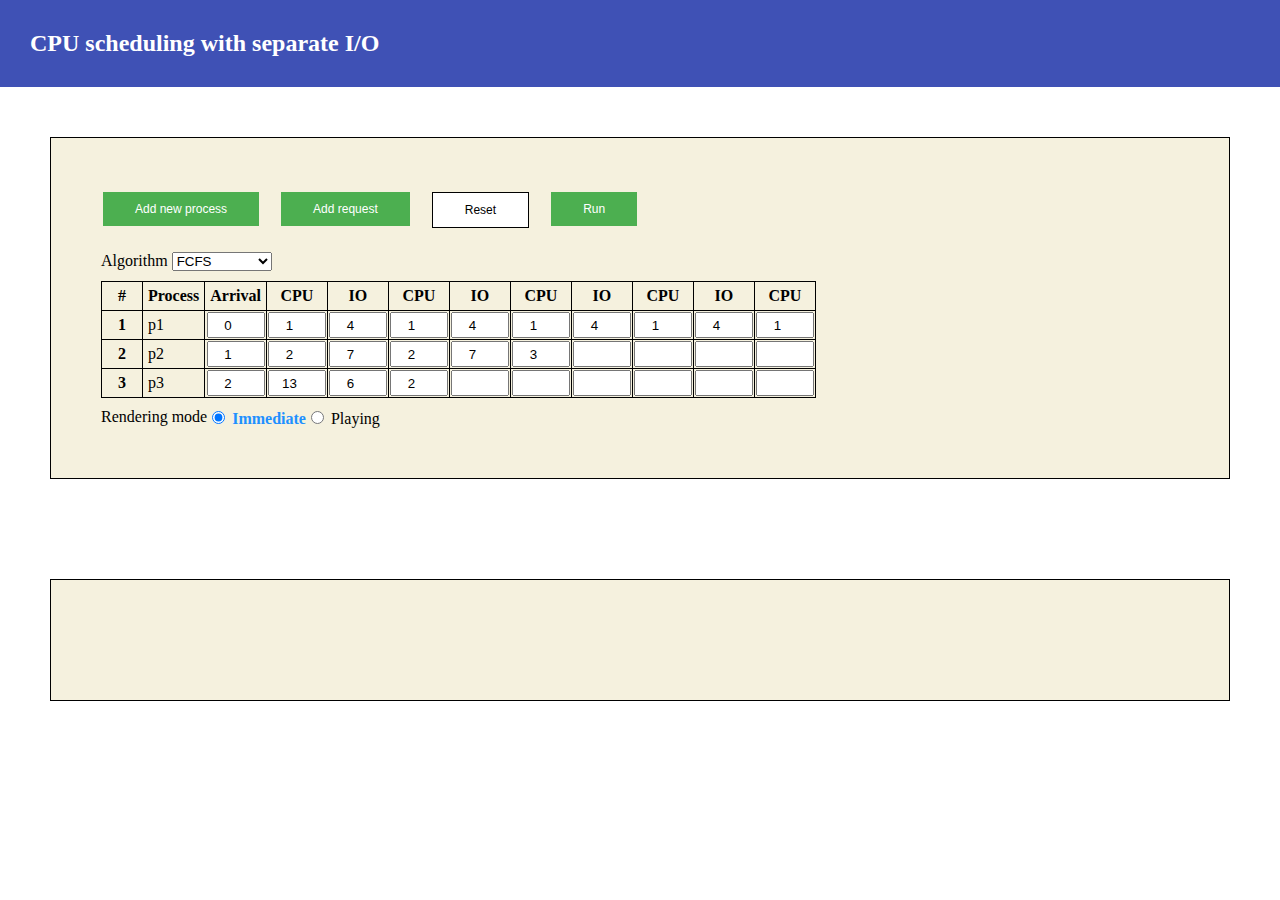
==== single_file/index.html @ 86c176cd "create single html file" ====
<!DOCTYPE html>
<html lang="en">

<head>
    <meta charset="UTF-8">
    <meta http-equiv="X-UA-Compatible" content="IE=edge">
    <meta name="viewport" content="width=device-width, initial-scale=1.0">
    <title>CPU scheduling with separate I/O</title>

</head>

<body>
    <!-- CSS -->
    <style>
        :root {
            /* color */
            --primary-color: #3f51b5;
            --secondary-color: #f44336;
            --accent-color: #F5F1DE;
            --white: #ffffff;
            --black: #000000;
            --danger: #dc3545;
            --light-danger: #f8d7da;
            --orange: #ff7100;
            --red: #FF0000;
            --blue: #00B0F0;
            --green: #92D050;
            --light-grey: #dddddd;
            --grey: #C6C6C6;
            --highlight: dodgerblue;
            /* border */
            --empty-border: 2px dashed var(--black);
        }

        html,
        .box {
            scroll-behavior: smooth;
        }

        body {
            margin: 0px;
        }


        /* background color */

        .bg-red {
            background-color: var(--red);
        }

        .bg-orange {
            background-color: var(--orange);
        }

        .bg-green {
            background-color: var(--green);
        }

        .bg-blue {
            background-color: var(--blue);
        }

        /* text color */

        .text-white {
            color: var(--white);
        }

        /* border right */

        .border-solid-right-highlight {
            border-right: 2px solid var(--highlight);
        }

        /* border bottom */

        .border-dashes-bottom-blue {
            border-bottom: 2px dashed var(--blue);
        }

        .border-dashes-bottom-red {
            border-bottom: 2px dashed var(--red);
        }

        .border-dashes-bottom-green {
            border-bottom: 2px dashed var(--green);
        }

        .border-dashes-bottom-orange {
            border-bottom: 2px dashed var(--orange);
        }

        /* border left */

        .border-dashes-left-blue {
            border-left: 2px dashed var(--blue);
        }

        .border-dashes-left-red {
            border-left: 2px dashed var(--red);
        }

        .border-dashes-left-green {
            border-left: 2px dashed var(--green);
        }

        .border-dashes-left-orange {
            border-left: 2px dashed var(--orange);
        }

        /* style button */

        button {
            background-color: #4CAF50;
            /* Green */
            border: none;
            color: white;
            padding: 10px 32px;
            text-align: center;
            text-decoration: none;
            display: inline-block;
            font-size: 12px;
            margin: 4px 2px;
            cursor: pointer;
        }

        .control-bar button:disabled {
            background-color: var(--grey) !important;
            color: var(--white) !important;
            border: none !important;
        }

        button#reset-btn {
            background-color: var(--white);
            color: var(--black);
            border: 1px solid var(--black);
        }

        button:hover,
        button#reset-btn:hover {
            transition: all .2s;
            background-color: var(--black);
            color: var(--white)
        }

        #app-bar #title {
            margin: 0;
            background-color: var(--primary-color);
            color: var(--white);
            padding: 30px;
        }

        /* CONTENT */

        .container,
        .row {
            display: flex;
        }

        .container {
            flex-direction: column;
        }

        .box {
            overflow-x: auto;
            background-color: var(--accent-color);
            border: 1px solid var(--black);
            margin: 50px 200px;
            margin-bottom: 0;
            padding: 50px;
        }

        @media only screen and (max-width: 1300px) {
            .box {
                background-color: var(--accent-color);
                margin: 50px 50px;
                padding: 50px 50px;
            }
        }

        #content-wrapper {
            padding-bottom: 50px;
        }

        #content-wrapper .row {
            flex-direction: row;
        }

        table {
            border-collapse: collapse;
        }

        /* result table */

        div#result-box {
            display: block;
        }

        table#result-table {
            border-spacing: 0px;
            width: 100%;
        }

        table#result-table .level-name-cell {
            text-align: left;
        }

        table#result-table td {
            height: 30px;
        }

        table#result-table thead th {
            text-align: left;
        }

        table#result-table .process-label {
            color: var(--white);
        }

        table#result-table tbody td:nth-child(odd) {
            /*background-color: dodgerblue;*/
        }

        table#result-table th.level-thead,
        table#result-table th.process-thead {
            width: 150px;
        }

        table#result-table td {}

        /* data table */

        form#main-form {
            display: flex;
            flex-direction: column;
        }

        .form-table {
            max-width: 100%;
            border-collapse: collapse;
        }

        td.process-name,
        th {
            padding: 5px;
        }

        .form-table td,
        .form-table th {
            min-width: 30px;
            border: 1px solid var(--black);
            text-align: center;
        }

        .form-table .process-name {
            text-align: left;
        }

        .form-table input {
            width: 50px;
            height: 20px;
            text-align: center;
        }

        /* statistic table */

        table#statistic-table {
            width: 300px;
            background-color: var(--white);
        }

        @media only screen and (max-width: 350px) {
            table#statistic-table {
                width: 100%;
            }
        }

        table#statistic-table tr:nth-child(even) {
            background-color: #dddddd;
        }

        table#statistic-table tbody tr:last-child {
            background-color: dodgerblue;
            color: var(--white);
            font-weight: bold;
        }

        table#statistic-table td,
        table#statistic-table th {
            border: 1px solid var(--light-grey)
        }

        table#statistic-table td:first-child {
            font-weight: bold;
        }

        table#statistic-table td:not(:first-child) {
            text-align: right;
        }

        table#statistic-table td {
            padding-left: 5px;
            padding-right: 5px;
        }

        /* control bar */

        .control-bar {
            margin-bottom: 20px;
            display: flex;
            align-items: flex-start;
        }

        .control-bar button {
            margin-right: 20px;
        }

        /* responsive */

        @media only screen and (max-width: 800px) {
            .control-bar {
                flex-direction: column;
            }

            .control-bar button {
                min-width: 160px;
            }

            .box {
                padding: 10px;
                margin: 0px;
            }
        }

        /* option  bar */

        .option-bar {
            display: flex;
            margin: 10px 0;
        }

        .option-bar div {
            margin-right: 30px;
        }

        input#quantum-input {
            width: 50px;
            text-align: center;
        }

        #quantum-container {
            display: none;
        }

        #ready-queue tr {
            height: 30px;
        }

        .tr-spacing td {
            border-top: 1px solid var(--black);
        }

        .level-column-empty {
            border-left: 1px dashed var(--black);
            border-right: 1px dashed var(--black);
        }

        .left-dashes-border {
            border-left: var(--empty-border);
        }

        .right-dashes-border {
            border-right: var(--empty-border);
        }

        .vertical-dashes-border {
            border-left: var(--empty-border);
            border-right: var(--empty-border);
        }

        /* error message */

        p#error-message-area:empty {
            height: 0px;
            padding: 0px;
            margin: 0px;
        }

        p#error-message-area {
            color: var(--danger);
            background-color: var(--light-danger);
            padding-left: 30px;
        }

        table#result-table tbody td:not(.process-name) {}

        /* rendering mode */

        #rendering-mode-container {
            display: flex;
            margin-top: 10px;
        }

        .radio-button-container {
            display: flex;
        }

        input[type="radio"]:checked+label {
            color: dodgerblue;
            font-weight: bold;
        }
    </style>

    <!-- HTML -->
    <div class="wrapper">
        <!-- APP BAR -->
        <div id="app-bar">
            <h2 id="title">CPU scheduling with separate I/O</h2>
        </div>

        <!-- MAIN CONTENT -->
        <div id="content-wrapper" class="container">
            <div class="box">
                <form id="input-table-form">
                    <!-- ERROR MESSAGE -->
                    <p id="error-message-area"></p>

                    <!-- CONTROL BAR -->
                    <div class="control-bar">
                        <button type="button" id="add-process-btn">Add new process</button>
                        <button type="button" id="add-request-btn">Add request</button>
                        <button type="button" id="reset-btn">Reset</button>
                        <button type="run-btn" id="run-btn">Run</button>
                    </div>

                    <!-- OPTION BAR -->
                    <div class="option-bar">
                        <!-- ALGORITHM -->
                        <div>
                            <span>Algorithm</span>
                            <select id="algorithm-select">
                                <option selected value="fcfs">FCFS</option>
                                <option value="sjf">SJF</option>
                                <option value="srtf">SRTF</option>
                                <option value="rr">Round Robin</option>
                            </select>
                        </div>

                        <!-- OPTIONAL -->
                        <div id="quantum-container">
                            <span>Quantum</span>
                            <input id="quantum-input" type="number" min="1" value="2">
                        </div>
                    </div>

                    <!-- TABLE -->
                    <div id="form-table-area">
                        <!-- TABLE WILL BE RENDERED BY JAVASCRIPT-->
                    </div>
                </form>
                <form id="option-form">
                    <div id="rendering-mode-container">
                        <span>Rendering mode</span>
                        <div class="radio-button-container">
                            <div>
                                <input type="radio" name="rendering-mode" value="immediate" id="immediate">
                                <label for="immediate">Immediate</label><br>
                            </div>
                            <div>
                                <input type="radio" name="rendering-mode" value="playing" id="playing">
                                <label for="playing">Playing</label><br>
                            </div>
                        </div>
                    </div>
                </form>
            </div>
            <div id="result-box" class="box">
                <h2 id="algorithm-heading"></h2>

                <div id="result-table-area">
                    <!-- TABLE WILL BE RENDERED BY JAVASCRIPT-->
                </div>

                <div id="statistic-table-area">
                    <!-- TABLE WILL BE RENDERED BY JAVASCRIPT-->
                </div>
            </div>
        </div>
    </div>

    <!-- JAVASCRIPT -->
    <script>
        // OBJECT FILE =============================
        function ProcessList(list) {
            this.list = list;

            this.add = function (process) {
                this.list.push(process);
            }

            this.addNewProcess = function () {
                let process1 = this.list[0];
                let cpus = process1.cpus.map(item => 0);
                let ios = cpus.slice(0, cpus.length - 1);
                let process = new Process(`p${this.list.length + 1}`, this.getLastArrivalTime() + 1, cpus, ios);
                this.add(process);
            }

            this.addNewRequest = function () {
                this.list.forEach(item => {
                    item.addNewRequest();
                })
            }

            this.clone = function () {
                let plainObject = JSON.parse(JSON.stringify(this));
                let processes = plainObject.list.map(p => {
                    return new Process(p.name, p.arrival, p.cpus, p.ios, p.cpuRequests);
                })
                let processList = new ProcessList(processes);
                return processList;
            }

            this.getProcessByArrival = function (time) {
                return this.list.filter(item => {
                    return item.arrival == time;
                })
            }

            this.getProcessByName = function (name) {
                return this.list.filter(item => item.name == name)[0];
            }

            this.calculationTimes = function (cpuBox) {
                this.list.forEach(process => process.calculateTimes(cpuBox))
                this.calculateAverageTimes();
            }

            this.calculateAverageTimes = function () {
                let totalProcess = this.list.length;
                let totalResponseTime = 0;
                let totalWaitingTime = 0;
                let totalTurnAroundTime = 0;
                this.list.forEach(p => {
                    totalResponseTime += p.responseTime;
                    totalWaitingTime += p.waitingTime;
                    totalTurnAroundTime += p.turnAroundTime;
                })
                this.avgResponseTime = totalResponseTime / totalProcess;
                this.avgWaitingTime = totalWaitingTime / totalProcess;
                this.avgTurnAroundTime = totalTurnAroundTime / totalProcess;
            }

            this.getError = function () {
                let err = null;
                for (let p of this.list) {
                    const lastNonZeroCpuIndex = this.getLastNonZeroValIndex(p.cpus);
                    const lastNonZeroIoIndex = this.getLastNonZeroValIndex(p.ios);

                    // 1. cpus[0], cpus[1], ios[0] > 0
                    if (lastNonZeroCpuIndex < 1) {
                        err = `Process "${p.name}" values required`;
                        break;
                    }

                    // 2. end cpu
                    if (lastNonZeroCpuIndex <= lastNonZeroIoIndex) {
                        err = `Process "${p.name}" must end with cpu`;
                        break;
                    }

                    // 3. no 0 between
                    if (lastNonZeroCpuIndex - lastNonZeroIoIndex > 1 || this.isZeroValueInTheMiddle(p.cpus, p.ios, lastNonZeroIoIndex + 1)) {
                        err = `Process "${p.name}" must not have empty value in the middle`;
                        break;
                    }
                }
                return err;
            }

            this.isZeroValueInTheMiddle = function (arr1, arr2, n) {
                for (let i = 0; i < n; i++) {
                    if (arr1[i] == 0 || arr2[i] == 0) return true;
                }
                return false;
            }

            this.getLastNonZeroValIndex = function (arr) {
                for (let i = arr.length - 1; i >= 0; i--) {
                    if (arr[i] != 0) return i;
                }
                return -1;
            }

            this.getLastArrivalTime = function () {
                let max = 0;
                this.list.forEach(p => {
                    if (p.arrival > max)
                        max = p.arrival;
                })
                return max;
            }
        }

        function Process(name, arrival, cpus, ios, cpuRequests = null) {
            this.name = name;
            this.arrival = Number.parseInt(arrival);
            this.cpuRequests = cpuRequests || [arrival];

            this.cpus = cpus.map(val => {
                let n = Number.parseInt(val);
                return Number.isNaN(n) ? 0 : n;
            });
            this.ios = ios.map(val => {
                let n = Number.parseInt(val);
                return Number.isNaN(n) ? 0 : n;
            });

            // ADD REQUEST
            this.addNewRequest = function () {
                this.cpus.push(0);
                this.ios.push(0);
            }

            // CALCULATE TIMES
            this.calculateTimes = function (cpuBox) {
                this.cpuRequestHistories = this.getCpuRequestHistories(cpuBox);
                this.waitingTime = this.getProcessWaitingTime();
                this.responseTime = this.cpuRequestHistories[0][1] - this.cpuRequestHistories[0][0];
                this.turnAroundTime = this.getProcessTurnAroundTime(cpuBox);
            }

            this.getCpuRequestHistories = function (cpuBox) {
                return this.cpuRequests.map(request => {
                    const grantedTime = this.getFirstGrantedCpuTimeOfProcess(cpuBox, request);
                    return [request, grantedTime];
                })
            }

            this.getProcessWaitingTime = function () {
                return this.cpuRequestHistories.reduce((prev, current) => {
                    return prev + (current[1] - current[0]);
                }, 0);
            }

            this.getProcessTurnAroundTime = function (cpuBox) {
                const endCpuTime = this.getEndCpuTimeOfProcess(cpuBox);
                const firstGranted = this.getFirstGrantedCpuTimeOfProcess(cpuBox);
                return endCpuTime - firstGranted + this.responseTime + 1;
            }

            this.getFirstGrantedCpuTimeOfProcess = function (cpuBox, start = 0) {
                let index = -1;
                for (let i = start; i < cpuBox.length; i++) {
                    if (cpuBox[i] == this.name) {
                        index = i
                        break;
                    }
                }
                return index;
            }

            this.getEndCpuTimeOfProcess = function (cpuBox) {
                let index = -1;
                for (let key = cpuBox.length - 1; key >= 0; key--) {
                    if (cpuBox[key] == this.name) {
                        index = key
                        break;
                    }
                }
                return index;
            }

        }

        // MAIN FILE ===============================
        class Algorithm {
            maxCpuVal = 999999;
            maxTime = 1000;

            algorithmName = null;
            quantum = -1;

            // input process list
            pList = null;

            // working process list
            currentPList = null;

            // current cpu holding process
            currentP = null;

            // contain processes back from io
            tempQueue = [];

            // array of time
            timeline = [];

            // initiate boxes
            cpuBox = [];
            ioBox = [];
            readyQueue = [];

            // counter
            ioRemainingObj = {};
            cpuRemainingTime = -1;
            quantumCounter = -1;


            constructor(pList, algorithmName, quantum = 2) {
                this.pList = pList;
                this.currentPList = this.pList.clone();

                // array of time
                this.timeline = this.getTimeline()

                // initiate boxes
                this.cpuBox = this.timeline.map(x => null);
                this.ioBox = this.timeline.map(x => []);

                // counter
                this.ioRemainingObj = this.initiateIoRemainingObj();

                //
                this.algorithmName = algorithmName;
                this.quantum = quantum;
            }

            // RUN ALGORITHM
            run() {
                // loop timeline
                this.timeline.forEach(time => {
                    // ready queue
                    this.solveReadyQueue(time)
                    const checkSpecialConditionOfAlgorithm = this.checkSpecialConditionOfAlgorithm(this.readyQueue[time]);
                    if (this.cpuRemainingTime > 0 && checkSpecialConditionOfAlgorithm) this.cpuBox[time] = this.currentP.name;
                    else {

                        // choose algorithm to run
                        switch (this.algorithmName) {
                            case 'fcfs':
                                this.fcfs(time);
                                break;
                            case 'sjf':
                                this.sjf(time);
                                break;
                            case 'srtf':
                                this.srtf(time)
                                break;
                            case 'rr':
                                this.roundRobin(time)
                                break;
                        }
                    }
                    this.solveIoBox(time)

                    // decrease cpu, quantum counter
                    if (this.cpuRemainingTime > 0) this.cpuRemainingTime--;
                    if (this.quantumCounter > 0) this.quantumCounter--;

                    //this.logDataAtTimePoint(time);
                })
                const lastCpuTime = this.getLastCpuTime();
                this.cpuBox.splice(lastCpuTime + 1);
                this.ioBox.splice(lastCpuTime + 1);
                this.readyQueue.splice(lastCpuTime + 1);

                // re assign process cpus and ios from processList
                this.currentPList.list.forEach(p => {
                    const tempP = this.pList.getProcessByName(p.name);
                    p.cpus = [...tempP.cpus];
                    p.ios = [...tempP.ios];
                })

                this.currentPList.calculationTimes(this.cpuBox);

                // LOG DATA
                this.logFinalData();
                return [this.currentPList, this.cpuBox, this.ioBox, this.readyQueue];
            }

            // 4 ALGORITHMS
            fcfs(time) {
                // grant io for current process
                if (this.isGrantIo()) this.grantIo();

                if (this.readyQueue[time][0]) {
                    // grant cpu for the top process of ready queue
                    const pName = this.readyQueue[time].shift();
                    this.currentP = this.currentPList.getProcessByName(pName);
                    this.cpuBox[time] = this.currentP.name;
                    this.cpuRemainingTime = this.currentP.cpus.shift();
                }
            }

            sjf(time) {
                // grant io for current process
                if (this.isGrantIo()) this.grantIo();

                if (this.readyQueue[time][0]) {
                    // grant cpu for min cpu process
                    const [pName] = this.readyQueue[time].splice(this.getMinCpuProcessIndexInReadyQueue(this.readyQueue[time]), 1);
                    this.currentP = this.currentPList.getProcessByName(pName);
                    this.cpuBox[time] = this.currentP.name;
                    this.cpuRemainingTime = this.currentP.cpus.shift();
                }
            }

            srtf(time) {
                // grant io for current process
                if (this.isGrantIo()) this.grantIo();

                const grantCpu = () => {
                    if (this.readyQueue[time][0]) {
                        // find min cpu process name
                        const [pName] = this.readyQueue[time].splice(this.getMinCpuProcessIndexInReadyQueue(this.readyQueue[time]), 1);
                        this.currentP = this.currentPList.getProcessByName(pName);
                        this.cpuBox[time] = this.currentP.name;
                        this.cpuRemainingTime = this.currentP.cpus.shift();
                    }
                }

                if (this.cpuRemainingTime > 0) {
                    const rest = this.cpuRemainingTime;
                    this.currentP.cpus.unshift(rest);
                    this.readyQueue[time].push(this.currentP.name);
                    grantCpu();
                } else {
                    grantCpu();

                }
            }

            roundRobin(time) {
                // grant io for current process 
                // when time = 0 => currentProcess = null => not grant IO 
                if (this.isGrantIo()) this.grantIo();

                // grant cpu for the top process of ready queue
                const grantCpuForTopProcess = () => {
                    if (this.readyQueue[time][0]) {
                        const pName = this.readyQueue[time].shift();
                        this.currentP = this.currentPList.getProcessByName(pName);
                        this.cpuBox[time] = this.currentP.name;
                        this.cpuRemainingTime = this.currentP.cpus.shift();
                        this.quantumCounter = this.quantum;
                    }
                }

                if (this.cpuRemainingTime > 0) {
                    const rest = this.cpuRemainingTime;
                    this.currentP.cpus.unshift(rest);
                    this.currentP.cpuRequests.push(time);
                    this.readyQueue[time].push(this.currentP.name);
                    grantCpuForTopProcess();
                } else grantCpuForTopProcess();
            }

            isGrantIo() {
                return (this.ioRemainingObj[this.currentP?.name] == -1 && this.cpuRemainingTime == 0 && this.currentP?.ios?.length > 0)
            }
            // 

            checkSpecialConditionOfAlgorithm(readyQueueAtTime) {
                let roundRobin = (this.algorithmName != 'rr' || this.quantumCounter > 0);
                let minCpuProcess = this.getMinCpuProcessInReadyQueue(readyQueueAtTime, this.currentPList);
                let srtf = (this.algorithmName != 'srtf' || this.cpuRemainingTime <= minCpuProcess?.cpus[0]);
                return (roundRobin && srtf);
            }

            getMinCpuProcessInReadyQueue(readyQueueAtTime) {
                let minProcess = null;
                let minCpuVal = this.maxCpuVal;
                readyQueueAtTime.forEach((pName, index) => {
                    let process = this.currentPList.getProcessByName(pName);
                    if (process.cpus[0] < minCpuVal) {
                        minProcess = process;
                        minCpuVal = process.cpus[0];
                    }
                })
                return minProcess;

            }

            getMinCpuProcessIndexInReadyQueue(readyQueueAtTime,) {
                let minCpuVal = this.maxCpuVal;
                let minCpuProcessIndex = 0;
                readyQueueAtTime.forEach((pName, index) => {
                    let process = this.currentPList.getProcessByName(pName);
                    if (process.cpus[0] < minCpuVal) {
                        minCpuVal = process.cpus[0];
                        minCpuProcessIndex = index;
                    }
                })
                return minCpuProcessIndex;

            }

            // ALGORITHM FUNCTIONS
            grantIo() {
                this.ioRemainingObj[this.currentP.name] = this.currentP.ios.shift() - 1;
            }

            solveIoBox(time) {
                for (let key in this.ioRemainingObj) {
                    if (this.ioRemainingObj[key] > -1) {
                        // add process to io box
                        this.ioBox[time].push(key);

                        // if done io => push the process to the end of ready queue
                        if (this.ioRemainingObj[key] == 0) {
                            let tempP = this.currentPList.getProcessByName(key);

                            // save time process request cpu for calculating times later
                            tempP.cpuRequests.push(time + 1);

                            // "tempQueue" will be added to the end of ready queue at the next loop 
                            this.tempQueue.push(key);
                        }

                        // decrease io counter of process
                        this.ioRemainingObj[key]--;
                    }
                }
            }

            solveReadyQueue(time) {
                const arrivalProcess = this.currentPList.getProcessByArrival(time)[0];

                // clone previous ready queue 
                this.readyQueue[time] = [...this.readyQueue[time - 1] || [],];

                // add arrival process at the end of ready queue
                if (arrivalProcess) this.readyQueue[time].push(arrivalProcess.name);

                if (this.tempQueue.length > 0) {
                    // add processes back from io at the end of ready queue
                    this.readyQueue[time] = [...this.readyQueue[time], ...this.tempQueue];

                    // clear tempQueue
                    this.tempQueue.splice(0, this.tempQueue.length);
                }
            }

            initiateIoRemainingObj() {
                const result = {};
                this.currentPList.list.forEach(p => {
                    result[p.name] = -1;
                })
                return result;
            }

            getLastCpuTime() {
                let counter = 0;
                for (let i = this.cpuBox.length - 1; i >= 0; i--) {
                    if (this.cpuBox[i] != null) {
                        counter = i;
                        break;
                    }
                }
                return counter;
            }

            // SUPPORT FUNCTIONS
            getTimeline() {
                let timeline = [];
                for (let i = 0; i < this.maxTime; i++) timeline.push(i);
                return timeline;
            }

            // LOG
            logDataAtTimePoint(time) {
                console.log(`\n${time} ===========`);
                console.log('CPU\t\t', this.cpuBox[time]);
                console.log('IO\t\t', [...this.ioBox[time]]);
                console.log('QUEUE\t', [...this.readyQueue[time]]);
            }

            logFinalData() {
                console.log('\n--');
                console.log('CPU BOX\t\t\t', this.cpuBox);
                console.log('IO BOX\t\t\t', this.ioBox);
                console.log('QUEUE BOX\t\t', this.readyQueue);
                console.log('PROCESS LIST\t', this.currentPList);
            }
        }

        // SUPPORT FILE ============================
        // HTML DOM ELM
        const domEle = {
            // form
            quantumContainer: document.getElementById('quantum-container'),
            algorithmSelect: document.getElementById('algorithm-select'),
            quantumInput: document.getElementById('quantum-input'),
            inputTableForm: document.getElementById('input-table-form'),
            optionForm: document.getElementById('option-form'),


            // box
            resultBox: document.querySelector('.box:last-child'),

            // table
            formTableInputs: () => document.querySelectorAll('.table-input'),

            // buttons
            addProcessBtn: document.getElementById('add-process-btn'),
            requestBtn: document.getElementById('add-request-btn'),
            resetBtn: document.getElementById('reset-btn'),
            controlBarButtons: document.querySelectorAll('.control-bar button'),

            // area
            resultTableArea: document.getElementById('result-table-area'),
            statisticTableArea: document.getElementById('statistic-table-area'),
            errorMessageArea: document.getElementById('error-message-area'),
            formTableArea: document.getElementById('form-table-area'),

            // heading
            algorithmHeading: document.getElementById('algorithm-heading'),

        }

        // DEFINE OBJECTS
        class Data {
            static colors = ['blue', 'green', 'red', 'orange',];

            static renderResultMode = {
                immediate: 'immediate',
                playing: 'playing',
            }

            constructor() {
                const lectureData = [
                    new Process('p1', 0, [3, 4], [4]),
                    new Process('p2', 1, [2, 2], [2]),
                    new Process('p3', 2, [1, 3], [1]),
                ];

                const exerciseData = [
                    new Process('p1', 0, [1, 1, 1, 1, 1], [4, 4, 4, 4]),
                    new Process('p2', 1, [2, 2, 3, 0, 0], [7, 7, 0, 0]),
                    new Process('p3', 2, [13, 2, 0, 0, 0], [6, 0, 0, 0]),
                ];
                this.defaultProcessArr = exerciseData;
            }
        }

        class FormTable {
            pList = [];

            render(pList) {
                this.pList = pList;
                domEle.formTableArea.innerHTML = this.getTableHtml();
                this.setupTableEvents();

            }

            setupTableEvents() {
                domEle.formTableInputs().forEach(input => {
                    input.addEventListener('change', () => {
                        this.loadProcessListFromTable();
                    })
                })
            }


            getTableHtml() {
                let tableHtml = `<table table class="form-table" > ${this.getFormTableTHeadHtml()} ${this.getFormTableTBodyHtml()}</table > `;
                return tableHtml;
            }

            getFormTableTHeadHtml() {
                let htmlStr = '';
                let process1 = this.pList.list[0];
                for (let i = 0; i < process1.ios.length; i++) {
                    htmlStr += `<th>IO</th><th>CPU</th>`;
                }

                let tHead = `
        <thead thead >
            <tr>
                <th scope="col">#</th>
                <th>Process</th>
                <th>Arrival</th>
                <th>CPU</th>
                ${htmlStr}
            </tr>
        </thead>`;
                return tHead;

            }

            getFormTableTBodyHtml() {
                let rows = '';
                this.pList.list.forEach((item, index) => {
                    let htmlStr = ` 
            <th scope="row">${index + 1}</th>
            <td class="process-name">${item.name}</td>`;
                    htmlStr += this.getNumberInputHtml(`arrival - ${index} `, item.arrival, 0) + this.getCpuAndIoColumn(item, index);
                    rows += `<tr> ${htmlStr}</tr> `;
                })

                let tBody = ` <tbody> ${rows}</tbody>`;
                return tBody;
            }

            getCpuAndIoColumn(item, index) {
                let str = ''
                item.cpus.forEach((cpuVal, cpuIndex) => {
                    cpuVal = cpuVal || '';
                    str += this.getNumberInputHtml(`cpu - ${index} -${cpuIndex} `, cpuVal);
                    if (cpuIndex < item.cpus.length - 1) {
                        let ioVal = item.ios[cpuIndex] || '';
                        str += this.getNumberInputHtml(`io - ${index} -${cpuIndex} `, ioVal);
                    }
                })
                return str;
            }

            getNumberInputHtml(name, value, min = 1) {
                return `<td>
                <input class="table-input" name="${name}" value="${value}" type="number" min="${min}" max="100" step="1"/>
            </td> `;
            }

            loadProcessListFromTable() {
                const formData = new FormData(domEle.inputTableForm)
                const arrivalIndexArr = [];
                let i = 0;

                for (let item of formData.keys()) {
                    if (item.includes('arrival')) arrivalIndexArr.push(i);
                    i++;
                }
                const entries = [];
                for (let item of formData.entries()) {
                    entries.push(item);
                }
                //
                let step = arrivalIndexArr[1] - arrivalIndexArr[0];
                let processes = arrivalIndexArr.map((val, index) => {
                    let data = entries.slice(val, val + step);
                    let arrival = (data.length > 0) ? data[0][1] : 0;
                    let cpus = [];
                    let ios = [];
                    data.slice(1).forEach(item => {
                        if (item[0].indexOf('cpu') > -1) cpus.push(item[1]);
                        else ios.push(item[1]);
                    })
                    return new Process(`p${index + 1}`, arrival, cpus, ios);
                })
                this.pList.list = processes;
            }
        }

        class ResultBox {
            static renderingMode = Data.renderResultMode.immediate
            static renderingGapTime = 200;

            algorithmName = null;
            timelineLength = 0;
            resultTableMaxTime = 0;
            renderResultTableInterval = null;
            quantum = -1;

            resultTable = new ResultTable();
            statisticTable = new StatisticTable();

            constructor() {
            }

            render(resultProcessList, cpuBox, ioBox, readyQueue, algorithmName, quantum) {
                this.algorithmName = algorithmName;
                this.quantum = quantum;
                // display result box
                this.timelineLength = cpuBox.length;
                domEle.resultBox.scrollLeft = 0;
                // algorithm name
                let algorithmHeadingVal = (this.algorithmName == 'rr') ? `${this.algorithmName.toUpperCase()} Algorithm (q=${this.quantum})` : `${this.algorithmName.toUpperCase()} Algorithm`;
                domEle.algorithmHeading.innerText = algorithmHeadingVal;

                if (ResultBox.renderingMode == Data.renderResultMode.immediate) this.renderResultImmediateMode(resultProcessList, cpuBox, ioBox, readyQueue);
                else this.renderResultPlayingMode(resultProcessList, cpuBox, ioBox, readyQueue);

                // display result box
                domEle.resultBox.style.display = 'block';
                Helper.scrollToBottom();
            }

            renderResultImmediateMode(resultProcessList, cpuBox, ioBox, readyQueue) {
                this.resultTable.render(resultProcessList, cpuBox, ioBox, readyQueue, this.timelineLength);
                this.statisticTable.render(resultProcessList)
            }

            renderResultPlayingMode(resultPList, cpuBox, ioBox, readyQueue) {
                Helper.toggleControlBar(false);
                this.isRendering = true;

                // render result table
                this.renderResultTableInterval = setInterval(() => {
                    this.resultTable.render(resultPList, cpuBox, ioBox, readyQueue, this.timelineLength, this.resultTableMaxTime);

                    // scroll to current running cell
                    this.scrollToCurrentRunningCell()

                    if (this.resultTableMaxTime == cpuBox.length) this.onRenderResultFinish(resultPList);
                    this.resultTableMaxTime++;
                }, ResultBox.renderingGapTime);
            }

            onRenderResultFinish(resultPList) {
                clearInterval(this.renderResultTableInterval)
                Helper.toggleControlBar(true);
                this.resultTableMaxTime = 0;
                this.timelineLength = 0;
                this.isRendering = false;
                setTimeout(() => {
                    // statistic table
                    this.statisticTable.render(resultPList);
                    Helper.scrollToBottom();
                }, ResultBox.renderingGapTime);
            }

            scrollToCurrentRunningCell() {
                const runningCell = document.querySelector('table#result-table tbody td:last-child');
                const halfClientBoxWidth = domEle.resultBox.clientWidth / 2;
                const leftOffset = runningCell.offsetLeft - halfClientBoxWidth;
                if (leftOffset > 0) Helper.scrollHorizontal(domEle.resultBox, leftOffset)
            }
        }

        class ResultTable {
            timelineLength = 0;
            maxTime = 0;
            isRendering = false;

            constructor() {
            }

            render(resultProcessList, cpuBox, ioBox, readyQueue, timelineLength, maxTime = -1) {
                this.maxTime = maxTime;
                this.timelineLength = timelineLength;
                domEle.resultTableArea.innerHTML = this.getResultTableHtml(resultProcessList, cpuBox, ioBox, readyQueue, maxTime);
            }

            getResultTableHtml(resultProcessList, cpuBox, ioBox, readyQueue, maxTime = -1) {
                let html = `
        <table id="result-table" class="table">
            ${this.getResultTableTHeadHtml(cpuBox.length)}
            ${this.getResultTableTBodyHtml(resultProcessList, cpuBox, ioBox, readyQueue, maxTime)}
        </table>`;
                return html;
            }

            getResultTableTHeadHtml(length) {
                let thHtml = '';
                for (let i = 0; i < length; i++) thHtml += `<th>${i}</th>`;
                return `
        <thead>
            <tr>
                <th class="level-thead"></th>
                <th class="process-thead">Process</th>
                ${thHtml}
            </tr>
        </thead> `;

            }

            getResultTableTBodyHtml(pList, cpuBox, ioBox, readyQueue, maxTime = -1) {
                const pColor = {};

                // assign background color for each process
                pList.list.forEach((p, index) => {
                    const colorIndex = (index < Data.colors.length) ? index : index % Data.colors.length;
                    pColor[p.name] = Data.colors[colorIndex]
                })

                if (maxTime > -1) {
                    cpuBox = cpuBox.slice(0, maxTime);
                    ioBox = ioBox.slice(0, maxTime);
                    readyQueue = readyQueue.slice(0, maxTime);
                }
                let cpuLevelHtml = this.getCpuLevelHtml(pList, cpuBox, pColor);
                let ioLevelHtml = this.getIoLevelHtml(pList, ioBox, pColor);
                let readyQueueHtml = this.getReadyQueueHtml(pList, readyQueue);
                const tBodyHtml = `${cpuLevelHtml}${ioLevelHtml}${readyQueueHtml}`
                return tBodyHtml;
            }

            getCpuLevelHtml(pList, cpuBox, pColor) {
                let cpuTrArr = pList.list.map((p, index) => {
                    let trHtml = '';
                    let tdArr = cpuBox.map((pName, subIndex) => {
                        return this.drawTableCell('cpu', pName == p.name, cpuBox[subIndex - 1] != pName, p, pColor, subIndex, pName == null, cpuBox[subIndex - 1], cpuBox[subIndex + 1]);
                    })
                    let tdHtml = Helper.convertArrayToString(tdArr);

                    if (index == 0) {
                        // first row
                        trHtml = `
                <tr class="level-row">
                    <th class="level-name-cell" scope="row" rowspan="${pList.list.length}">CPU</th>
                    <td class="process-name">${p.name}</td>
                    ${tdHtml}
                </tr> `;
                    } else {
                        trHtml = `
                <tr>
                    <td class="process-name">${p.name}</td>
                    ${tdHtml}
                </tr> `;
                    }
                    return trHtml;
                })
                const html = Helper.addSpacing(Helper.convertArrayToString(cpuTrArr));
                return html;
            }

            getIoLevelHtml(pList, ioBox, pColor) {
                let trArr = pList.list.map((p, index) => {
                    let trHtml = '';
                    let tdArr = ioBox.map((pNames, subIndex) => {
                        const previousIo = ioBox[subIndex - 1] || [];
                        return this.drawTableCell('io', pNames.includes(p.name), !previousIo.includes(p.name), p, pColor, subIndex);
                    })
                    let tdHtml = Helper.convertArrayToString(tdArr);
                    if (index == 0) {
                        trHtml = `
                <tr class="level-row">
                    <th class="level-name-cell" scope="row" rowspan="${pList.list.length}">IO</th>
                    <td class="process-name">${p.name}</td>
                    ${tdHtml}
                </tr> `;
                    } else {
                        trHtml = `
                <tr>
                    <td class="process-name">${p.name}</td>
                    ${tdHtml}
                </tr> `;
                    }
                    return trHtml;
                })
                const html = Helper.addSpacing(Helper.convertArrayToString(trArr));
                return html;
            }

            drawTableCell(level, isCurrent, showLabel, rowP, pColor, time = null, isEmpty = false, prevPname = null, nextPname = null) {
                let content = (showLabel && isCurrent) ? rowP.name : '';
                let htmlClass = this.getTableCellHtmlClasses(level, time, time == rowP.arrival, showLabel, isCurrent, isEmpty, pColor[rowP.name], this.isWaitingForCpu(time, rowP.cpuRequestHistories), prevPname, nextPname)
                return `<td class="${htmlClass}">${content}</td> `;
            }

            getTableCellHtmlClasses(level, time, isArrival, isShowLabel, isHoldingCpu, isEmpty, color, isWaitingForCpu, prevPname, nextPname) {
                let htmlClass = (isEmpty) ? this.getEmptyLevelClass(prevPname, nextPname) : '';
                if (isHoldingCpu) {
                    htmlClass = `bg-${color}`;
                    if (isShowLabel) htmlClass += ' process-label ';
                } else if (level == 'cpu') {
                    if (isArrival) htmlClass += ` border-dashes-left-${color}`;
                    if (isWaitingForCpu) htmlClass += ` border-dashes-bottom-${color}`;
                }
                htmlClass += this.getHtmlHighlightClassIfPassCondition(time);
                return htmlClass;
            }

            getHtmlHighlightClassIfPassCondition(time) {
                const htmlClass = (time == this.maxTime - 1 && time < this.timelineLength - 1) ? ' border-solid-right-highlight' : '';
                return htmlClass;
            }

            isWaitingForCpu(time, cpuRequestHistories) {
                for (let i = 0; i < cpuRequestHistories.length; i++) {
                    let item = cpuRequestHistories[i];
                    if (time >= item[0] && time < item[1]) return true;
                }
                return false;
            }

            getEmptyLevelClass(prev, next) {
                let pos = '';
                if (!prev && !next) return '';
                else {
                    if (prev && next) pos = 'vertical';
                    else pos = (!prev) ? 'right' : 'left';
                }
                return `${pos}-dashes-border`;
            }

            getReadyQueueHtml(pList, readyQueue) {
                // create 3 row
                let trHtml = '';
                let tdArr = readyQueue.map((subQueue, subIndex) => {
                    let queueTdHtml = '';
                    for (let i = 0; i < pList.list.length; i++) {
                        const value = subQueue[i] || '';
                        queueTdHtml += `<tr><td >${value}</td></tr>`;
                    }
                    let queueTrHtml = `<table>${queueTdHtml}</table>`;
                    const htmlClass = this.getHtmlHighlightClassIfPassCondition(subIndex)
                    return `<td  class="${htmlClass}">${queueTrHtml}</td> `;
                })
                let tdHtml = Helper.convertArrayToString(tdArr);
                trHtml = `
            <tr id="ready-queue" class="level-row">
                <th   class="level-name-cell" scope="row" rowspan="${pList.list.length}">Ready Queue</th>
                <td></td>
                ${tdHtml}
            </tr> `;
                return trHtml;
            }


        }

        class StatisticTable {
            constructor() {
            }

            render(resultProcessList) {
                domEle.statisticTableArea.innerHTML = this.getStatisticTableHtml(resultProcessList);
            }

            getStatisticTableHtml(resultProcessList) {
                let html = `
        <table id="statistic-table" class="table">
            ${this.getStatisticTableTHeadHtml()}
            ${this.getStatisticTableTBodyHtml(resultProcessList)}
        </table>`;
                return html;
            }

            getStatisticTableTHeadHtml() {
                return `
        <thead>
            <tr>
                <th>Process</th>
                <th>R</th>
                <th>W</th>
                <th>T</th>
            </tr>
        </thead> `;
            }
            getStatisticTableTBodyHtml(pList) {
                return `
        <tbody>
            ${this.getStatisticDataRows(pList)}
            ${this.getStatisticAverageRow(pList)}
        </tbody>
          `;
            }

            getStatisticDataRows(pList) {
                const trArr = pList.list.map((p) => {
                    return `
            <tr>
                <td>${p.name}</td>
                <td>${p.responseTime}</td>
                <td>${p.waitingTime}</td>
                <td>${p.turnAroundTime}</td>
            </tr> `;
                })
                return Helper.convertArrayToString(trArr);
            }

            getStatisticAverageRow(pList) {
                const formatNumber = (val) => {
                    return val.toFixed(2)
                }
                let html = `
        <tr>
            <th>Average</th>
            <td>${formatNumber(pList.avgResponseTime)}</td>
            <td>${formatNumber(pList.avgWaitingTime)}</td>
            <td>${formatNumber(pList.avgTurnAroundTime)}</td>
        </tr> `;
                return html
            }

        }

        class Helper {
            static addSpacing(value, n = 1) {
                const html = `${value}${'<tr ><td colspan="1000"><br/></td></tr><tr class="tr-spacing"><td colspan="1000"><br/></td></tr>'.repeat(n)}`
                return html;
            }

            static convertArrayToString(array) {
                let str = array.reduce((prev, current) => {
                    return prev + current;
                }, '');
                return str;
            }

            static scrollHorizontal(element, offset) {
                setTimeout(() => {
                    // scroll to the end
                    element.scrollLeft = offset;
                }, ResultBox.renderingGapTime);
            }

            static scrollToBottom() {
                setTimeout(() => {
                    window.scrollTo(0, document.body.scrollHeight);
                }, ResultBox.renderingGapTime);
            }

            static toggleControlBar(value) {
                domEle.controlBarButtons.forEach(item => {
                    if (!value) item.setAttribute('disabled', 'disabled');
                    else item.removeAttribute('disabled');
                })
            }
        }

        new Main().run();
        function Main() {

            // initiate values
            this.formTable = new FormTable();
            this.processList = new ProcessList(new Data().defaultProcessArr);
            this.algorithmName = 'fcfs';
            this.quantum = 2;

            // MAIN CODE HERE =============
            this.run = function () {
                this.formTable.render(this.processList);
                this.setupControlEvents();
                this.setupFormEvents();

                document.getElementById(`${ResultBox.renderingMode}`).checked = true;
            }

            // ALGORITHM
            this.runAlgorithm = function () {
                const algorithm = new Algorithm(this.processList, this.algorithmName, this.quantum);
                const [pList, cpuBox, ioBox, readyQueue] = algorithm.run();
                const resultBox = new ResultBox();
                resultBox.render(pList, cpuBox, ioBox, readyQueue, this.algorithmName, this.quantum);
            }

            // SETUP
            this.setupControlEvents = function () {
                // add process btn click
                domEle.addProcessBtn.addEventListener('click', () => {
                    this.processList.addNewProcess();
                    this.formTable.render(this.processList);
                })

                // add cpu btn click
                domEle.requestBtn.addEventListener('click', () => {
                    this.processList.addNewRequest();
                    this.formTable.render(this.processList);
                })
                domEle.resetBtn.addEventListener('click', () => {
                    domEle.resultTableArea.innerHTML = '';
                    domEle.statisticTableArea.innerHTML = '';
                    domEle.algorithmHeading.innerHTML = '';
                    domEle.errorMessageArea.innerHTML = '';
                    this.processList = new ProcessList(new Data().defaultProcessArr);
                    this.formTable.render();
                })
            }

            this.setupFormEvents = function () {
                domEle.inputTableForm.addEventListener('submit', (e) => {
                    e.preventDefault();
                    // rendering mode
                    const formData = new FormData(domEle.optionForm)
                    ResultBox.renderingMode = formData.get('rendering-mode');

                    //
                    const errMessage = this.processList.getError();
                    if (!errMessage) {
                        // clear error message
                        domEle.errorMessageArea.innerHTML = '';

                        // run algorithm
                        this.runAlgorithm();
                    }
                    else {
                        // show error message
                        domEle.errorMessageArea.innerHTML = `<h3>${errMessage}</h3>`;
                    }
                })

                domEle.algorithmSelect.addEventListener('change', (e) => {
                    this.algorithmName = e.target.value;
                    this.renderOption();
                })
                domEle.quantumInput.addEventListener('change', (e) => {
                    this.quantum = e.target.value;
                })

                this.renderOption();
            }

            this.renderOption = function () {
                domEle.algorithmSelect.value = this.algorithmName;
                let quantumDisplayVal = (this.algorithmName === 'rr') ? 'block' : 'none';
                domEle.quantumContainer.style.display = quantumDisplayVal;
                domEle.quantumInput.value = this.quantum;
            }

        }
    </script>
</body>

</html>
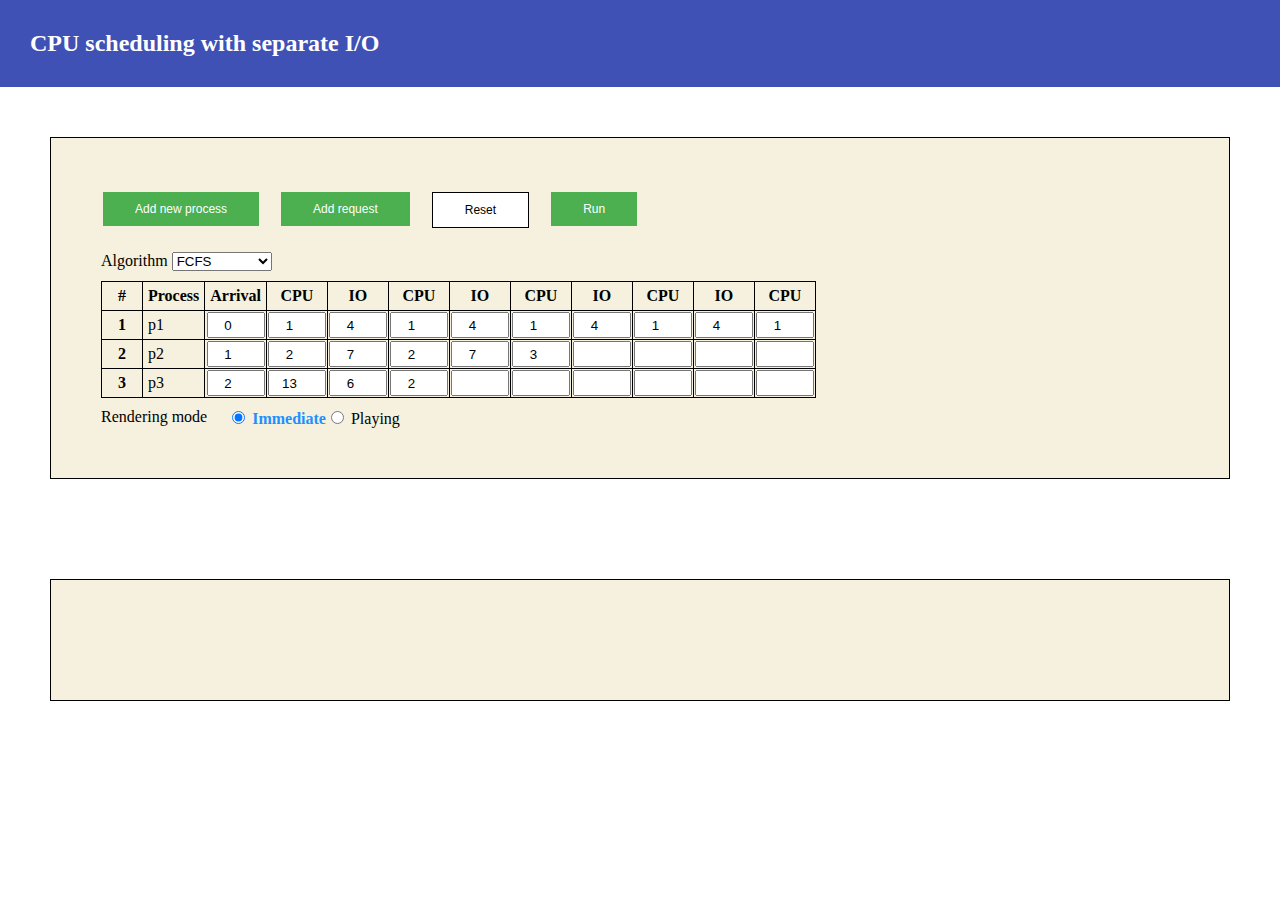
==== commit 56d62b9f: "fix reset" ====
--- a/single_file/index.html
+++ b/single_file/index.html
@@ -5,12 +5,11 @@
     <meta charset="UTF-8">
     <meta http-equiv="X-UA-Compatible" content="IE=edge">
     <meta name="viewport" content="width=device-width, initial-scale=1.0">
+    <link rel="stylesheet" href="./style.css">
     <title>CPU scheduling with separate I/O</title>
-
 </head>
 
 <body>
-    <!-- CSS -->
     <style>
         :root {
             /* color */
@@ -41,7 +40,6 @@
             margin: 0px;
         }
 
-
         /* background color */
 
         .bg-red {
@@ -389,10 +387,10 @@
         p#error-message-area {
             color: var(--danger);
             background-color: var(--light-danger);
+            display: flex;
+            align-items: center;
             padding-left: 30px;
         }
-
-        table#result-table tbody td:not(.process-name) {}
 
         /* rendering mode */
 
@@ -401,6 +399,10 @@
             margin-top: 10px;
         }
 
+        #rendering-mode-container>span {
+            margin-right: 20px;
+        }
+
         .radio-button-container {
             display: flex;
         }
@@ -410,8 +412,6 @@
             font-weight: bold;
         }
     </style>
-
-    <!-- HTML -->
     <div class="wrapper">
         <!-- APP BAR -->
         <div id="app-bar">
@@ -487,10 +487,8 @@
             </div>
         </div>
     </div>
-
-    <!-- JAVASCRIPT -->
     <script>
-        // OBJECT FILE =============================
+        // DEFINE OBJECTS
         function ProcessList(list) {
             this.list = list;
 
@@ -574,6 +572,19 @@
                         err = `Process "${p.name}" must not have empty value in the middle`;
                         break;
                     }
+
+                    // 4. unique arrival
+                    const arrivalCountObj = {};
+                    const arrivals = this.list.map(p => p.arrival);
+                    arrivals.forEach(item => {
+                        if (!arrivalCountObj[item]) arrivalCountObj[item] = 1;
+                        else arrivalCountObj[item]++;
+                    })
+                    for (let key in arrivalCountObj)
+                        if (arrivalCountObj[key] > 1) {
+                            err = `Arrival of process must unique`;
+                            break;
+                        }
                 }
                 return err;
             }
@@ -673,7 +684,8 @@
 
         }
 
-        // MAIN FILE ===============================
+    </script>
+    <script>
         class Algorithm {
             maxCpuVal = 999999;
             maxTime = 1000;
@@ -868,6 +880,7 @@
                 return (roundRobin && srtf);
             }
 
+
             getMinCpuProcessInReadyQueue(readyQueueAtTime) {
                 let minProcess = null;
                 let minCpuVal = this.maxCpuVal;
@@ -984,8 +997,8 @@
                 console.log('PROCESS LIST\t', this.currentPList);
             }
         }
-
-        // SUPPORT FILE ============================
+    </script>
+    <script>
         // HTML DOM ELM
         const domEle = {
             // form
@@ -1169,6 +1182,7 @@
             }
 
             render(resultProcessList, cpuBox, ioBox, readyQueue, algorithmName, quantum) {
+                ResultBox.clearTables();
                 this.algorithmName = algorithmName;
                 this.quantum = quantum;
                 // display result box
@@ -1213,11 +1227,7 @@
                 this.resultTableMaxTime = 0;
                 this.timelineLength = 0;
                 this.isRendering = false;
-                setTimeout(() => {
-                    // statistic table
-                    this.statisticTable.render(resultPList);
-                    Helper.scrollToBottom();
-                }, ResultBox.renderingGapTime);
+                this.statisticTable.render(resultPList);
             }
 
             scrollToCurrentRunningCell() {
@@ -1225,6 +1235,16 @@
                 const halfClientBoxWidth = domEle.resultBox.clientWidth / 2;
                 const leftOffset = runningCell.offsetLeft - halfClientBoxWidth;
                 if (leftOffset > 0) Helper.scrollHorizontal(domEle.resultBox, leftOffset)
+            }
+
+            static clearTables() {
+                domEle.resultTableArea.innerHTML = '';
+                domEle.statisticTableArea.innerHTML = '';
+            }
+
+            static clear() {
+                ResultBox.clearTables();
+                domEle.algorithmHeading.innerHTML = '';
             }
         }
 
@@ -1551,12 +1571,10 @@
                     this.formTable.render(this.processList);
                 })
                 domEle.resetBtn.addEventListener('click', () => {
-                    domEle.resultTableArea.innerHTML = '';
-                    domEle.statisticTableArea.innerHTML = '';
-                    domEle.algorithmHeading.innerHTML = '';
+                    ResultBox.clear();
                     domEle.errorMessageArea.innerHTML = '';
                     this.processList = new ProcessList(new Data().defaultProcessArr);
-                    this.formTable.render();
+                    this.formTable.render(this.processList);
                 })
             }
 
@@ -1601,6 +1619,7 @@
             }
 
         }
+
     </script>
 </body>
 
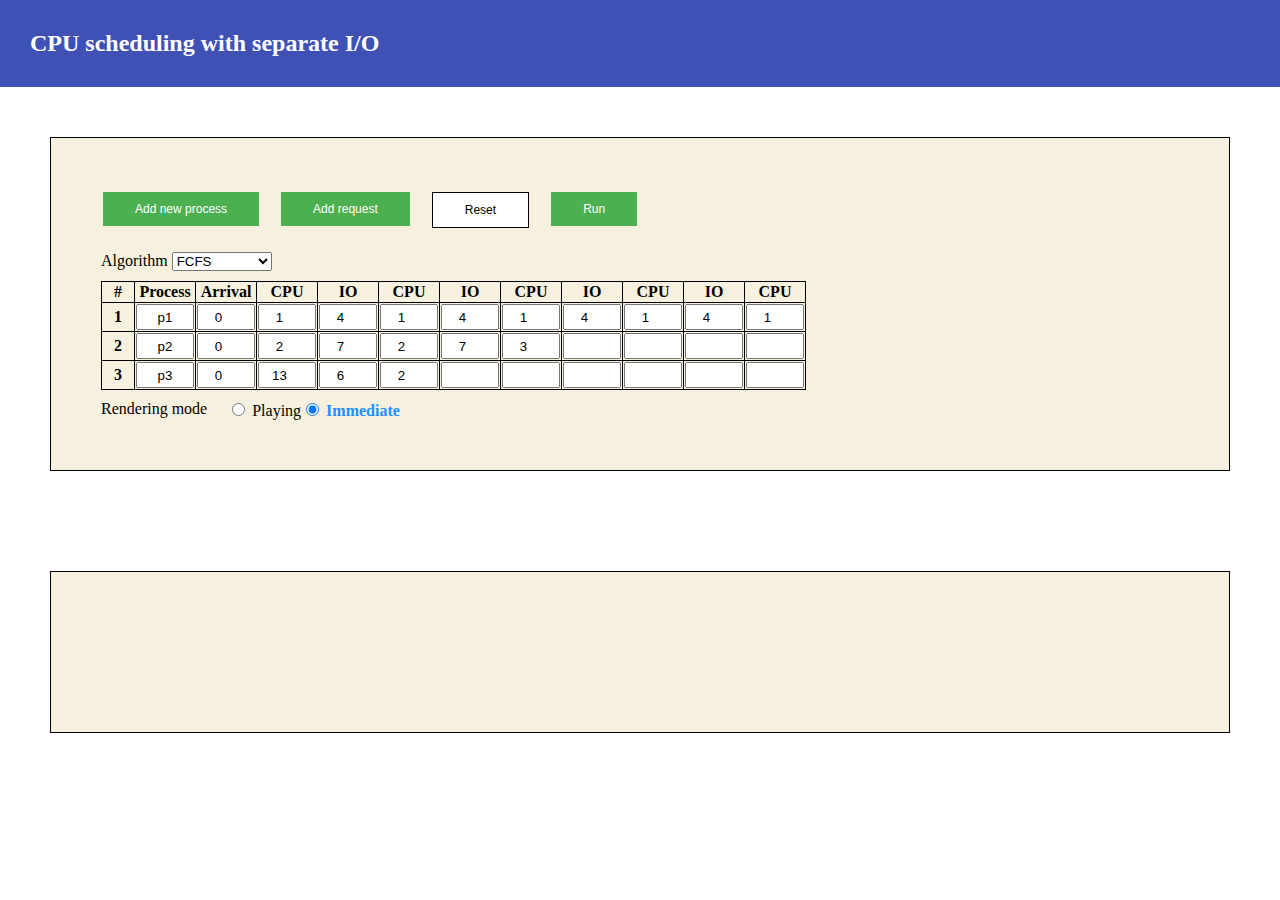
==== commit 0418da6d: "add unique process name validation, upgrade algorithm" ====
--- a/single_file/index.html
+++ b/single_file/index.html
@@ -26,13 +26,14 @@
             --green: #92D050;
             --light-grey: #dddddd;
             --grey: #C6C6C6;
-            --highlight: dodgerblue;
+            --highlight: #ffec8b;
+            --highlightRgb: rgba(255, 236, 139, .4);
             /* border */
             --empty-border: 2px dashed var(--black);
         }
 
         html,
-        .box {
+        .table-area {
             scroll-behavior: smooth;
         }
 
@@ -43,19 +44,19 @@
         /* background color */
 
         .bg-red {
-            background-color: var(--red);
+            background-color: var(--red) !important;
         }
 
         .bg-orange {
-            background-color: var(--orange);
+            background-color: var(--orange) !important;
         }
 
         .bg-green {
-            background-color: var(--green);
+            background-color: var(--green) !important;
         }
 
         .bg-blue {
-            background-color: var(--blue);
+            background-color: var(--blue) !important;
         }
 
         /* text color */
@@ -64,10 +65,43 @@
             color: var(--white);
         }
 
+        .text-red {
+            color: var(--red);
+        }
+
+        .text-orange {
+            color: var(--orange);
+        }
+
+        .text-green {
+            color: var(--green);
+        }
+
+        .text-blue {
+            color: var(--blue);
+        }
+
         /* border right */
 
         .border-solid-right-highlight {
-            border-right: 2px solid var(--highlight);
+            /*
+    border-right: 2px solid var(--highlight);
+    */
+            background-color: var(--highlight);
+        }
+
+        .highlight-column {
+            position: relative;
+        }
+
+        .highlight-box {
+            position: absolute;
+            top: 0;
+            bottom: 0;
+            right: 0;
+            left: 0;
+            z-index: 100;
+            background-color: var(--highlightRgb);
         }
 
         /* border bottom */
@@ -160,12 +194,19 @@
         }
 
         .box {
-            overflow-x: auto;
             background-color: var(--accent-color);
             border: 1px solid var(--black);
             margin: 50px 200px;
-            margin-bottom: 0;
             padding: 50px;
+        }
+
+        .table-area {
+            margin-top: 30px;
+            overflow-x: auto;
+        }
+
+        #form-table-area {
+            margin-top: 0px;
         }
 
         @media only screen and (max-width: 1300px) {
@@ -176,10 +217,6 @@
             }
         }
 
-        #content-wrapper {
-            padding-bottom: 50px;
-        }
-
         #content-wrapper .row {
             flex-direction: row;
         }
@@ -192,6 +229,22 @@
 
         div#result-box {
             display: block;
+        }
+
+        table#result-table>thead th {
+            min-width: 25px;
+            /*
+    min-width: 75px;
+    */
+        }
+
+        table#result-table table {
+            width: 100%;
+        }
+
+        table#result-table td,
+        table#result-table th {
+            text-align: center;
         }
 
         table#result-table {
@@ -207,16 +260,8 @@
             height: 30px;
         }
 
-        table#result-table thead th {
-            text-align: left;
-        }
-
         table#result-table .process-label {
             color: var(--white);
-        }
-
-        table#result-table tbody td:nth-child(odd) {
-            /*background-color: dodgerblue;*/
         }
 
         table#result-table th.level-thead,
@@ -224,7 +269,20 @@
             width: 150px;
         }
 
-        table#result-table td {}
+        /* COLUMN BACKGROUND
+
+table#result-table>tbody>tr:not(.level-row)>td:nth-child(even) {
+    background-color: var(--divider-color);
+}
+
+table#result-table>thead>tr>th:first-child {
+    background-color: transparent;
+}
+
+table#result-table>tbody>tr.level-row>td:nth-child(odd) {
+    background-color: var(--divider-color);
+}
+*/
 
         /* data table */
 
@@ -238,9 +296,9 @@
             border-collapse: collapse;
         }
 
-        td.process-name,
-        th {
+        th.process-name {
             padding: 5px;
+            text-align: left !important;
         }
 
         .form-table td,
@@ -263,6 +321,10 @@
         /* statistic table */
 
         table#statistic-table {
+            float: right;
+        }
+
+        table#statistic-table {
             width: 300px;
             background-color: var(--white);
         }
@@ -326,7 +388,7 @@
 
             .box {
                 padding: 10px;
-                margin: 0px;
+                margin: 10px 0px;
             }
         }
 
@@ -411,8 +473,20 @@
             color: dodgerblue;
             font-weight: bold;
         }
+
+        .td-hover {
+            background-color: var(--highlight);
+        }
+
+        .process-cpu {
+            font-size: 10px;
+            vertical-align: text-top;
+            font-weight: bold;
+
+        }
     </style>
     <div class="wrapper">
+
         <!-- APP BAR -->
         <div id="app-bar">
             <h2 id="title">CPU scheduling with separate I/O</h2>
@@ -420,8 +494,13 @@
 
         <!-- MAIN CONTENT -->
         <div id="content-wrapper" class="container">
+
+            <!-- INPUT BOX -->
             <div class="box">
+
+                <!-- INPUT FORM -->
                 <form id="input-table-form">
+
                     <!-- ERROR MESSAGE -->
                     <p id="error-message-area"></p>
 
@@ -435,6 +514,7 @@
 
                     <!-- OPTION BAR -->
                     <div class="option-bar">
+
                         <!-- ALGORITHM -->
                         <div>
                             <span>Algorithm</span>
@@ -446,7 +526,7 @@
                             </select>
                         </div>
 
-                        <!-- OPTIONAL -->
+                        <!-- QUANTUM -->
                         <div id="quantum-container">
                             <span>Quantum</span>
                             <input id="quantum-input" type="number" min="1" value="2">
@@ -454,237 +534,52 @@
                     </div>
 
                     <!-- TABLE -->
-                    <div id="form-table-area">
+                    <div id="form-table-area" class="table-area">
                         <!-- TABLE WILL BE RENDERED BY JAVASCRIPT-->
                     </div>
                 </form>
+
+                <!-- OPTION FORM -->
                 <form id="option-form">
+
+                    <!-- RENDERING MODE -->
                     <div id="rendering-mode-container">
                         <span>Rendering mode</span>
                         <div class="radio-button-container">
                             <div>
+                                <input type="radio" name="rendering-mode" value="playing" id="playing">
+                                <label for="playing">Playing</label><br>
+                            </div>
+                            <div>
                                 <input type="radio" name="rendering-mode" value="immediate" id="immediate">
                                 <label for="immediate">Immediate</label><br>
-                            </div>
-                            <div>
-                                <input type="radio" name="rendering-mode" value="playing" id="playing">
-                                <label for="playing">Playing</label><br>
                             </div>
                         </div>
                     </div>
                 </form>
             </div>
+
+            <!-- RESULT BOX -->
             <div id="result-box" class="box">
+
+                <!-- HEADING -->
                 <h2 id="algorithm-heading"></h2>
 
-                <div id="result-table-area">
+                <!-- RESULT TABLE AREA -->
+                <div id="result-table-area" class="table-area">
                     <!-- TABLE WILL BE RENDERED BY JAVASCRIPT-->
                 </div>
 
-                <div id="statistic-table-area">
+                <!-- STATISTIC TABLE AREA -->
+                <div id="statistic-table-area" class="table-area">
+
                     <!-- TABLE WILL BE RENDERED BY JAVASCRIPT-->
                 </div>
             </div>
         </div>
     </div>
-    <script>
-        // DEFINE OBJECTS
-        function ProcessList(list) {
-            this.list = list;
-
-            this.add = function (process) {
-                this.list.push(process);
-            }
-
-            this.addNewProcess = function () {
-                let process1 = this.list[0];
-                let cpus = process1.cpus.map(item => 0);
-                let ios = cpus.slice(0, cpus.length - 1);
-                let process = new Process(`p${this.list.length + 1}`, this.getLastArrivalTime() + 1, cpus, ios);
-                this.add(process);
-            }
-
-            this.addNewRequest = function () {
-                this.list.forEach(item => {
-                    item.addNewRequest();
-                })
-            }
-
-            this.clone = function () {
-                let plainObject = JSON.parse(JSON.stringify(this));
-                let processes = plainObject.list.map(p => {
-                    return new Process(p.name, p.arrival, p.cpus, p.ios, p.cpuRequests);
-                })
-                let processList = new ProcessList(processes);
-                return processList;
-            }
-
-            this.getProcessByArrival = function (time) {
-                return this.list.filter(item => {
-                    return item.arrival == time;
-                })
-            }
-
-            this.getProcessByName = function (name) {
-                return this.list.filter(item => item.name == name)[0];
-            }
-
-            this.calculationTimes = function (cpuBox) {
-                this.list.forEach(process => process.calculateTimes(cpuBox))
-                this.calculateAverageTimes();
-            }
-
-            this.calculateAverageTimes = function () {
-                let totalProcess = this.list.length;
-                let totalResponseTime = 0;
-                let totalWaitingTime = 0;
-                let totalTurnAroundTime = 0;
-                this.list.forEach(p => {
-                    totalResponseTime += p.responseTime;
-                    totalWaitingTime += p.waitingTime;
-                    totalTurnAroundTime += p.turnAroundTime;
-                })
-                this.avgResponseTime = totalResponseTime / totalProcess;
-                this.avgWaitingTime = totalWaitingTime / totalProcess;
-                this.avgTurnAroundTime = totalTurnAroundTime / totalProcess;
-            }
-
-            this.getError = function () {
-                let err = null;
-                for (let p of this.list) {
-                    const lastNonZeroCpuIndex = this.getLastNonZeroValIndex(p.cpus);
-                    const lastNonZeroIoIndex = this.getLastNonZeroValIndex(p.ios);
-
-                    // 1. cpus[0], cpus[1], ios[0] > 0
-                    if (lastNonZeroCpuIndex < 1) {
-                        err = `Process "${p.name}" values required`;
-                        break;
-                    }
-
-                    // 2. end cpu
-                    if (lastNonZeroCpuIndex <= lastNonZeroIoIndex) {
-                        err = `Process "${p.name}" must end with cpu`;
-                        break;
-                    }
-
-                    // 3. no 0 between
-                    if (lastNonZeroCpuIndex - lastNonZeroIoIndex > 1 || this.isZeroValueInTheMiddle(p.cpus, p.ios, lastNonZeroIoIndex + 1)) {
-                        err = `Process "${p.name}" must not have empty value in the middle`;
-                        break;
-                    }
-
-                    // 4. unique arrival
-                    const arrivalCountObj = {};
-                    const arrivals = this.list.map(p => p.arrival);
-                    arrivals.forEach(item => {
-                        if (!arrivalCountObj[item]) arrivalCountObj[item] = 1;
-                        else arrivalCountObj[item]++;
-                    })
-                    for (let key in arrivalCountObj)
-                        if (arrivalCountObj[key] > 1) {
-                            err = `Arrival of process must unique`;
-                            break;
-                        }
-                }
-                return err;
-            }
-
-            this.isZeroValueInTheMiddle = function (arr1, arr2, n) {
-                for (let i = 0; i < n; i++) {
-                    if (arr1[i] == 0 || arr2[i] == 0) return true;
-                }
-                return false;
-            }
-
-            this.getLastNonZeroValIndex = function (arr) {
-                for (let i = arr.length - 1; i >= 0; i--) {
-                    if (arr[i] != 0) return i;
-                }
-                return -1;
-            }
-
-            this.getLastArrivalTime = function () {
-                let max = 0;
-                this.list.forEach(p => {
-                    if (p.arrival > max)
-                        max = p.arrival;
-                })
-                return max;
-            }
-        }
-
-        function Process(name, arrival, cpus, ios, cpuRequests = null) {
-            this.name = name;
-            this.arrival = Number.parseInt(arrival);
-            this.cpuRequests = cpuRequests || [arrival];
-
-            this.cpus = cpus.map(val => {
-                let n = Number.parseInt(val);
-                return Number.isNaN(n) ? 0 : n;
-            });
-            this.ios = ios.map(val => {
-                let n = Number.parseInt(val);
-                return Number.isNaN(n) ? 0 : n;
-            });
-
-            // ADD REQUEST
-            this.addNewRequest = function () {
-                this.cpus.push(0);
-                this.ios.push(0);
-            }
-
-            // CALCULATE TIMES
-            this.calculateTimes = function (cpuBox) {
-                this.cpuRequestHistories = this.getCpuRequestHistories(cpuBox);
-                this.waitingTime = this.getProcessWaitingTime();
-                this.responseTime = this.cpuRequestHistories[0][1] - this.cpuRequestHistories[0][0];
-                this.turnAroundTime = this.getProcessTurnAroundTime(cpuBox);
-            }
-
-            this.getCpuRequestHistories = function (cpuBox) {
-                return this.cpuRequests.map(request => {
-                    const grantedTime = this.getFirstGrantedCpuTimeOfProcess(cpuBox, request);
-                    return [request, grantedTime];
-                })
-            }
-
-            this.getProcessWaitingTime = function () {
-                return this.cpuRequestHistories.reduce((prev, current) => {
-                    return prev + (current[1] - current[0]);
-                }, 0);
-            }
-
-            this.getProcessTurnAroundTime = function (cpuBox) {
-                const endCpuTime = this.getEndCpuTimeOfProcess(cpuBox);
-                const firstGranted = this.getFirstGrantedCpuTimeOfProcess(cpuBox);
-                return endCpuTime - firstGranted + this.responseTime + 1;
-            }
-
-            this.getFirstGrantedCpuTimeOfProcess = function (cpuBox, start = 0) {
-                let index = -1;
-                for (let i = start; i < cpuBox.length; i++) {
-                    if (cpuBox[i] == this.name) {
-                        index = i
-                        break;
-                    }
-                }
-                return index;
-            }
-
-            this.getEndCpuTimeOfProcess = function (cpuBox) {
-                let index = -1;
-                for (let key = cpuBox.length - 1; key >= 0; key--) {
-                    if (cpuBox[key] == this.name) {
-                        index = key
-                        break;
-                    }
-                }
-                return index;
-            }
-
-        }
-
-    </script>
+
+    <!-- ALGORITHM -->
     <script>
         class Algorithm {
             maxCpuVal = 999999;
@@ -708,7 +603,7 @@
             // array of time
             timeline = [];
 
-            // initiate boxes
+            // boxes
             cpuBox = [];
             ioBox = [];
             readyQueue = [];
@@ -718,12 +613,11 @@
             cpuRemainingTime = -1;
             quantumCounter = -1;
 
-
             constructor(pList, algorithmName, quantum = 2) {
                 this.pList = pList;
                 this.currentPList = this.pList.clone();
 
-                // array of time
+                // array of time || ex: [0, 1, 2, 3 ... 1000]
                 this.timeline = this.getTimeline()
 
                 // initiate boxes
@@ -798,8 +692,9 @@
 
                 if (this.readyQueue[time][0]) {
                     // grant cpu for the top process of ready queue
-                    const pName = this.readyQueue[time].shift();
-                    this.currentP = this.currentPList.getProcessByName(pName);
+                    const p = this.readyQueue[time].shift();
+                    //['p1', 1]
+                    this.currentP = this.currentPList.getProcessByName(p[0]);
                     this.cpuBox[time] = this.currentP.name;
                     this.cpuRemainingTime = this.currentP.cpus.shift();
                 }
@@ -811,8 +706,8 @@
 
                 if (this.readyQueue[time][0]) {
                     // grant cpu for min cpu process
-                    const [pName] = this.readyQueue[time].splice(this.getMinCpuProcessIndexInReadyQueue(this.readyQueue[time]), 1);
-                    this.currentP = this.currentPList.getProcessByName(pName);
+                    const [p] = this.readyQueue[time].splice(this.getMinCpuProcessIndexInReadyQueue(this.readyQueue[time]), 1);
+                    this.currentP = this.currentPList.getProcessByName(p[0]);
                     this.cpuBox[time] = this.currentP.name;
                     this.cpuRemainingTime = this.currentP.cpus.shift();
                 }
@@ -825,8 +720,8 @@
                 const grantCpu = () => {
                     if (this.readyQueue[time][0]) {
                         // find min cpu process name
-                        const [pName] = this.readyQueue[time].splice(this.getMinCpuProcessIndexInReadyQueue(this.readyQueue[time]), 1);
-                        this.currentP = this.currentPList.getProcessByName(pName);
+                        const [p] = this.readyQueue[time].splice(this.getMinCpuProcessIndexInReadyQueue(this.readyQueue[time]), 1);
+                        this.currentP = this.currentPList.getProcessByName(p[0]);
                         this.cpuBox[time] = this.currentP.name;
                         this.cpuRemainingTime = this.currentP.cpus.shift();
                     }
@@ -835,7 +730,7 @@
                 if (this.cpuRemainingTime > 0) {
                     const rest = this.cpuRemainingTime;
                     this.currentP.cpus.unshift(rest);
-                    this.readyQueue[time].push(this.currentP.name);
+                    this.readyQueue[time].push([this.currentP.name, rest]);
                     grantCpu();
                 } else {
                     grantCpu();
@@ -851,8 +746,8 @@
                 // grant cpu for the top process of ready queue
                 const grantCpuForTopProcess = () => {
                     if (this.readyQueue[time][0]) {
-                        const pName = this.readyQueue[time].shift();
-                        this.currentP = this.currentPList.getProcessByName(pName);
+                        const p = this.readyQueue[time].shift();
+                        this.currentP = this.currentPList.getProcessByName(p[0]);
                         this.cpuBox[time] = this.currentP.name;
                         this.cpuRemainingTime = this.currentP.cpus.shift();
                         this.quantumCounter = this.quantum;
@@ -863,53 +758,26 @@
                     const rest = this.cpuRemainingTime;
                     this.currentP.cpus.unshift(rest);
                     this.currentP.cpuRequests.push(time);
-                    this.readyQueue[time].push(this.currentP.name);
+                    this.readyQueue[time].push([this.currentP.name, rest]);
                     grantCpuForTopProcess();
                 } else grantCpuForTopProcess();
             }
 
+            checkSpecialConditionOfAlgorithm(readyQueueAtTime) {
+                let roundRobin = (this.algorithmName != 'rr' || this.quantumCounter > 0);
+                let srtf = true;
+                if (this.algorithmName == 'srtf') {
+                    let minCpuProcess = this.getMinCpuProcessInReadyQueue(readyQueueAtTime, this.currentPList);
+                    srtf = (this.cpuRemainingTime <= minCpuProcess?.cpus[0]);
+                }
+                return (roundRobin && srtf);
+            }
+
+            // SOLVE IO BOX
             isGrantIo() {
                 return (this.ioRemainingObj[this.currentP?.name] == -1 && this.cpuRemainingTime == 0 && this.currentP?.ios?.length > 0)
             }
-            // 
-
-            checkSpecialConditionOfAlgorithm(readyQueueAtTime) {
-                let roundRobin = (this.algorithmName != 'rr' || this.quantumCounter > 0);
-                let minCpuProcess = this.getMinCpuProcessInReadyQueue(readyQueueAtTime, this.currentPList);
-                let srtf = (this.algorithmName != 'srtf' || this.cpuRemainingTime <= minCpuProcess?.cpus[0]);
-                return (roundRobin && srtf);
-            }
-
-
-            getMinCpuProcessInReadyQueue(readyQueueAtTime) {
-                let minProcess = null;
-                let minCpuVal = this.maxCpuVal;
-                readyQueueAtTime.forEach((pName, index) => {
-                    let process = this.currentPList.getProcessByName(pName);
-                    if (process.cpus[0] < minCpuVal) {
-                        minProcess = process;
-                        minCpuVal = process.cpus[0];
-                    }
-                })
-                return minProcess;
-
-            }
-
-            getMinCpuProcessIndexInReadyQueue(readyQueueAtTime,) {
-                let minCpuVal = this.maxCpuVal;
-                let minCpuProcessIndex = 0;
-                readyQueueAtTime.forEach((pName, index) => {
-                    let process = this.currentPList.getProcessByName(pName);
-                    if (process.cpus[0] < minCpuVal) {
-                        minCpuVal = process.cpus[0];
-                        minCpuProcessIndex = index;
-                    }
-                })
-                return minCpuProcessIndex;
-
-            }
-
-            // ALGORITHM FUNCTIONS
+
             grantIo() {
                 this.ioRemainingObj[this.currentP.name] = this.currentP.ios.shift() - 1;
             }
@@ -928,23 +796,27 @@
                             tempP.cpuRequests.push(time + 1);
 
                             // "tempQueue" will be added to the end of ready queue at the next loop 
-                            this.tempQueue.push(key);
+                            this.tempQueue.push([tempP.name, tempP.cpus[0]]);
                         }
 
                         // decrease io counter of process
                         this.ioRemainingObj[key]--;
                     }
                 }
-            }
-
+
+                this.tempQueue = this.tempQueue.sort((a, b) => a[0].localeCompare(b[0]));
+            }
+
+            // SOLVE READY QUEUE
             solveReadyQueue(time) {
-                const arrivalProcess = this.currentPList.getProcessByArrival(time)[0];
+                const arrivalPNames = this.currentPList.getProcessNamesByArrival(time);
 
                 // clone previous ready queue 
                 this.readyQueue[time] = [...this.readyQueue[time - 1] || [],];
 
                 // add arrival process at the end of ready queue
-                if (arrivalProcess) this.readyQueue[time].push(arrivalProcess.name);
+                if (arrivalPNames.length > 0) this.readyQueue[time] = [...this.readyQueue[time], ...arrivalPNames];
+
 
                 if (this.tempQueue.length > 0) {
                     // add processes back from io at the end of ready queue
@@ -955,6 +827,35 @@
                 }
             }
 
+            getMinCpuProcessInReadyQueue(readyQueueAtTime) {
+                let minProcess = null;
+                let minCpuVal = this.maxCpuVal;
+                readyQueueAtTime.forEach((p, index) => {
+                    let process = this.currentPList.getProcessByName(p[0]);
+                    if (process.cpus[0] < minCpuVal) {
+                        minProcess = process;
+                        minCpuVal = process.cpus[0];
+                    }
+                })
+                return minProcess;
+
+            }
+
+            getMinCpuProcessIndexInReadyQueue(readyQueueAtTime,) {
+                let minCpuVal = this.maxCpuVal;
+                let minCpuProcessIndex = 0;
+                readyQueueAtTime.forEach((p, index) => {
+                    let process = this.currentPList.getProcessByName(p[0]);
+                    if (process.cpus[0] < minCpuVal) {
+                        minCpuVal = process.cpus[0];
+                        minCpuProcessIndex = index;
+                    }
+                })
+                return minCpuProcessIndex;
+
+            }
+
+            // OTHER FUNCTIONS
             initiateIoRemainingObj() {
                 const result = {};
                 this.currentPList.list.forEach(p => {
@@ -974,14 +875,12 @@
                 return counter;
             }
 
-            // SUPPORT FUNCTIONS
             getTimeline() {
                 let timeline = [];
                 for (let i = 0; i < this.maxTime; i++) timeline.push(i);
                 return timeline;
             }
 
-            // LOG
             logDataAtTimePoint(time) {
                 console.log(`\n${time} ===========`);
                 console.log('CPU\t\t', this.cpuBox[time]);
@@ -997,7 +896,226 @@
                 console.log('PROCESS LIST\t', this.currentPList);
             }
         }
+
     </script>
+
+    <!-- OBJECTS -->
+    <script>
+        // DEFINE OBJECTS
+        function ProcessList(list) {
+            this.list = list;
+
+            this.add = function (process) {
+                this.list.push(process);
+            }
+
+            this.addNewProcess = function () {
+                let process1 = this.list[0];
+                let cpus = process1.cpus.map(item => 0);
+                let ios = cpus.slice(0, cpus.length - 1);
+                let process = new Process(`p${this.list.length + 1}`, this.getLastArrivalTime() + 1, cpus, ios);
+                this.add(process);
+            }
+
+            this.addNewRequest = function () {
+                this.list.forEach(item => {
+                    item.addNewRequest();
+                })
+            }
+
+            this.clone = function () {
+                let plainObject = JSON.parse(JSON.stringify(this));
+                let processes = plainObject.list.map(p => {
+                    return new Process(p.name, p.arrival, p.cpus, p.ios, p.cpuRequests);
+                })
+                let processList = new ProcessList(processes);
+                return processList;
+            }
+
+            this.getProcessNamesByArrival = function (time) {
+                let processes = this.list.filter(item => {
+                    return item.arrival == time;
+                })
+
+                // sort processes by  process name
+                if (processes.length > 1) {
+                    processes = processes.sort((p1, p2) => {
+                        return (p1.name.localeCompare(p2.name));
+                    })
+                }
+                const pNames = processes.map(p => [p.name, p.cpus[0]]);
+                return pNames;
+            }
+
+            this.getProcessByName = function (name) {
+                return this.list.filter(item => item.name == name)[0];
+            }
+
+            this.calculationTimes = function (cpuBox) {
+                this.list.forEach(process => process.calculateTimes(cpuBox))
+                this.calculateAverageTimes();
+            }
+
+            this.calculateAverageTimes = function () {
+                let totalProcess = this.list.length;
+                let totalResponseTime = 0;
+                let totalWaitingTime = 0;
+                let totalTurnAroundTime = 0;
+                this.list.forEach(p => {
+                    totalResponseTime += p.responseTime;
+                    totalWaitingTime += p.waitingTime;
+                    totalTurnAroundTime += p.turnAroundTime;
+                })
+                this.avgResponseTime = totalResponseTime / totalProcess;
+                this.avgWaitingTime = totalWaitingTime / totalProcess;
+                this.avgTurnAroundTime = totalTurnAroundTime / totalProcess;
+            }
+
+            this.getError = function () {
+                let err = null;
+                for (let p of this.list) {
+                    const lastNonZeroCpuIndex = this.getLastNonZeroValIndex(p.cpus);
+                    const lastNonZeroIoIndex = this.getLastNonZeroValIndex(p.ios);
+
+                    // 1. cpus[0], cpus[1], ios[0] > 0
+                    if (lastNonZeroCpuIndex < 1) {
+                        err = `Process "${p.name}" values required`;
+                        break;
+                    }
+
+                    // 2. end cpu
+                    if (lastNonZeroCpuIndex <= lastNonZeroIoIndex) {
+                        err = `Process "${p.name}" must end with cpu`;
+                        break;
+                    }
+
+                    // 3. no 0 between
+                    if (lastNonZeroCpuIndex - lastNonZeroIoIndex > 1 || this.isZeroValueInTheMiddle(p.cpus, p.ios, lastNonZeroIoIndex + 1)) {
+                        err = `Process "${p.name}" must not have empty value in the middle`;
+                        break;
+                    }
+
+                    // 4. process name not empty
+                    for (let i = 0; i < this.list.length; i++) {
+                        if (this.list[i].name.trim() == '') {
+                            err = `Process name required`;
+                            break;
+                        }
+                    }
+
+                    // 4. unique process name
+                    const pNameCount = {};
+                    this.list.forEach(p => {
+                        if (!pNameCount[p.name]) pNameCount[p.name] = 1;
+                        else pNameCount[p.name]++;
+                    })
+                    for (let key in pNameCount)
+                        if (pNameCount[key] > 1) {
+                            err = `Process's name must unique`;
+                            break;
+                        }
+                }
+                return err;
+            }
+
+            this.isZeroValueInTheMiddle = function (arr1, arr2, n) {
+                for (let i = 0; i < n; i++) {
+                    if (arr1[i] == 0 || arr2[i] == 0) return true;
+                }
+                return false;
+            }
+
+            this.getLastNonZeroValIndex = function (arr) {
+                for (let i = arr.length - 1; i >= 0; i--) {
+                    if (arr[i] != 0) return i;
+                }
+                return -1;
+            }
+
+            this.getLastArrivalTime = function () {
+                let max = 0;
+                this.list.forEach(p => {
+                    if (p.arrival > max)
+                        max = p.arrival;
+                })
+                return max;
+            }
+        }
+
+        function Process(name, arrival, cpus, ios, cpuRequests = null) {
+            this.name = name.trim();
+            this.arrival = Number.parseInt(arrival);
+            this.cpuRequests = cpuRequests || [arrival];
+
+            this.cpus = cpus.map(val => {
+                let n = Number.parseInt(val);
+                return Number.isNaN(n) ? 0 : n;
+            });
+            this.ios = ios.map(val => {
+                let n = Number.parseInt(val);
+                return Number.isNaN(n) ? 0 : n;
+            });
+
+            // ADD REQUEST
+            this.addNewRequest = function () {
+                this.cpus.push(0);
+                this.ios.push(0);
+            }
+
+            // CALCULATE TIMES
+            this.calculateTimes = function (cpuBox) {
+                this.cpuRequestHistories = this.getCpuRequestHistories(cpuBox);
+                this.waitingTime = this.getProcessWaitingTime();
+                this.responseTime = this.cpuRequestHistories[0][1] - this.cpuRequestHistories[0][0];
+                this.turnAroundTime = this.getProcessTurnAroundTime(cpuBox);
+            }
+
+            this.getCpuRequestHistories = function (cpuBox) {
+                return this.cpuRequests.map(request => {
+                    const grantedTime = this.getFirstGrantedCpuTimeOfProcess(cpuBox, request);
+                    return [request, grantedTime];
+                })
+            }
+
+            this.getProcessWaitingTime = function () {
+                return this.cpuRequestHistories.reduce((prev, current) => {
+                    return prev + (current[1] - current[0]);
+                }, 0);
+            }
+
+            this.getProcessTurnAroundTime = function (cpuBox) {
+                const endCpuTime = this.getEndCpuTimeOfProcess(cpuBox);
+                const firstGranted = this.getFirstGrantedCpuTimeOfProcess(cpuBox);
+                return endCpuTime - firstGranted + this.responseTime + 1;
+            }
+
+            this.getFirstGrantedCpuTimeOfProcess = function (cpuBox, start = 0) {
+                let index = -1;
+                for (let i = start; i < cpuBox.length; i++) {
+                    if (cpuBox[i] == this.name) {
+                        index = i
+                        break;
+                    }
+                }
+                return index;
+            }
+
+            this.getEndCpuTimeOfProcess = function (cpuBox) {
+                let index = -1;
+                for (let key = cpuBox.length - 1; key >= 0; key--) {
+                    if (cpuBox[key] == this.name) {
+                        index = key
+                        break;
+                    }
+                }
+                return index;
+            }
+
+        }
+
+    </script>
+
+    <!-- SUPPORT -->
     <script>
         // HTML DOM ELM
         const domEle = {
@@ -1013,7 +1131,9 @@
             resultBox: document.querySelector('.box:last-child'),
 
             // table
-            formTableInputs: () => document.querySelectorAll('.table-input'),
+            formTableInputs: () => document.querySelectorAll('#form-table-area table tbody input'),
+            resultTableTimeColumns: () => document.querySelectorAll('table#result-table th[time], table#result-table td[time]'),
+            resultTableTimeColumnsAtTime: (time) => document.querySelectorAll(`table#result-table th[time="${time}"], table#result-table td[time="${time}"]`),
 
             // buttons
             addProcessBtn: document.getElementById('add-process-btn'),
@@ -1050,8 +1170,8 @@
 
                 const exerciseData = [
                     new Process('p1', 0, [1, 1, 1, 1, 1], [4, 4, 4, 4]),
-                    new Process('p2', 1, [2, 2, 3, 0, 0], [7, 7, 0, 0]),
-                    new Process('p3', 2, [13, 2, 0, 0, 0], [6, 0, 0, 0]),
+                    new Process('p2', 0, [2, 2, 3, 0, 0], [7, 7, 0, 0]),
+                    new Process('p3', 0, [13, 2, 0, 0, 0], [6, 0, 0, 0]),
                 ];
                 this.defaultProcessArr = exerciseData;
             }
@@ -1074,7 +1194,6 @@
                     })
                 })
             }
-
 
             getTableHtml() {
                 let tableHtml = `<table table class="form-table" > ${this.getFormTableTHeadHtml()} ${this.getFormTableTBodyHtml()}</table > `;
@@ -1099,7 +1218,6 @@
             </tr>
         </thead>`;
                 return tHead;
-
             }
 
             getFormTableTBodyHtml() {
@@ -1107,8 +1225,11 @@
                 this.pList.list.forEach((item, index) => {
                     let htmlStr = ` 
             <th scope="row">${index + 1}</th>
-            <td class="process-name">${item.name}</td>`;
-                    htmlStr += this.getNumberInputHtml(`arrival - ${index} `, item.arrival, 0) + this.getCpuAndIoColumn(item, index);
+            <td class="process-name">
+                <input type="text" minlength="1" required="required" maxlength="2" name="process-name" value="${item.name}" />
+                
+            </td>`;
+                    htmlStr += this.getNumberInputHtml(`arrival-${index}`, item.arrival, 0) + this.getCpuAndIoColumn(item, index);
                     rows += `<tr> ${htmlStr}</tr> `;
                 })
 
@@ -1137,11 +1258,11 @@
 
             loadProcessListFromTable() {
                 const formData = new FormData(domEle.inputTableForm)
-                const arrivalIndexArr = [];
+                const pIndexArr = [];
                 let i = 0;
 
                 for (let item of formData.keys()) {
-                    if (item.includes('arrival')) arrivalIndexArr.push(i);
+                    if (item.includes('process-name')) pIndexArr.push(i);
                     i++;
                 }
                 const entries = [];
@@ -1149,17 +1270,18 @@
                     entries.push(item);
                 }
                 //
-                let step = arrivalIndexArr[1] - arrivalIndexArr[0];
-                let processes = arrivalIndexArr.map((val, index) => {
+                let step = pIndexArr[1] - pIndexArr[0];
+                let processes = pIndexArr.map((val, index) => {
                     let data = entries.slice(val, val + step);
-                    let arrival = (data.length > 0) ? data[0][1] : 0;
+                    let name = data[0][1];
+                    let arrival = data[1][1];
                     let cpus = [];
                     let ios = [];
-                    data.slice(1).forEach(item => {
+                    data.slice(2).forEach(item => {
                         if (item[0].indexOf('cpu') > -1) cpus.push(item[1]);
                         else ios.push(item[1]);
                     })
-                    return new Process(`p${index + 1}`, arrival, cpus, ios);
+                    return new Process(name, arrival, cpus, ios);
                 })
                 this.pList.list = processes;
             }
@@ -1167,7 +1289,7 @@
 
         class ResultBox {
             static renderingMode = Data.renderResultMode.immediate
-            static renderingGapTime = 200;
+            static renderingGapTime = 400;
 
             algorithmName = null;
             timelineLength = 0;
@@ -1192,8 +1314,32 @@
                 let algorithmHeadingVal = (this.algorithmName == 'rr') ? `${this.algorithmName.toUpperCase()} Algorithm (q=${this.quantum})` : `${this.algorithmName.toUpperCase()} Algorithm`;
                 domEle.algorithmHeading.innerText = algorithmHeadingVal;
 
-                if (ResultBox.renderingMode == Data.renderResultMode.immediate) this.renderResultImmediateMode(resultProcessList, cpuBox, ioBox, readyQueue);
-                else this.renderResultPlayingMode(resultProcessList, cpuBox, ioBox, readyQueue);
+                let renderPromise = null;
+                if (ResultBox.renderingMode == Data.renderResultMode.immediate) renderPromise = this.renderResultImmediateMode(resultProcessList, cpuBox, ioBox, readyQueue);
+                else renderPromise = this.renderResultPlayingMode(resultProcessList, cpuBox, ioBox, readyQueue);
+
+                // render finish
+                renderPromise.then(x => {
+                    const hoverClass = 'td-hover';
+                    this.onRenderResultFinish(resultProcessList);
+                    domEle.resultTableTimeColumns().forEach(item => {
+                        let time = item.getAttribute('time');
+                        item.addEventListener('mouseenter', (e) => {
+                            const columns = domEle.resultTableTimeColumnsAtTime(time);
+                            columns.forEach(column => {
+                                column.classList.add(hoverClass);
+                            })
+                        })
+
+                        item.addEventListener('mouseleave', (e) => {
+                            const columns = domEle.resultTableTimeColumnsAtTime(time);
+                            columns.forEach(column => {
+                                column.classList.remove(hoverClass);
+                            })
+                        })
+                    });
+
+                })
 
                 // display result box
                 domEle.resultBox.style.display = 'block';
@@ -1201,24 +1347,28 @@
             }
 
             renderResultImmediateMode(resultProcessList, cpuBox, ioBox, readyQueue) {
-                this.resultTable.render(resultProcessList, cpuBox, ioBox, readyQueue, this.timelineLength);
-                this.statisticTable.render(resultProcessList)
+                return new Promise(resolve => {
+                    this.resultTable.render(resultProcessList, cpuBox, ioBox, readyQueue, this.timelineLength);
+                    resolve(true);
+                })
             }
 
             renderResultPlayingMode(resultPList, cpuBox, ioBox, readyQueue) {
-                Helper.toggleControlBar(false);
-                this.isRendering = true;
-
-                // render result table
-                this.renderResultTableInterval = setInterval(() => {
-                    this.resultTable.render(resultPList, cpuBox, ioBox, readyQueue, this.timelineLength, this.resultTableMaxTime);
-
-                    // scroll to current running cell
-                    this.scrollToCurrentRunningCell()
-
-                    if (this.resultTableMaxTime == cpuBox.length) this.onRenderResultFinish(resultPList);
-                    this.resultTableMaxTime++;
-                }, ResultBox.renderingGapTime);
+                return new Promise(resolve => {
+                    Helper.toggleControlBar(false);
+                    this.isRendering = true;
+
+                    // render result table
+                    this.renderResultTableInterval = setInterval(() => {
+                        this.resultTable.render(resultPList, cpuBox, ioBox, readyQueue, this.timelineLength, this.resultTableMaxTime);
+
+                        // scroll to current running cell
+                        this.scrollToCurrentRunningCell()
+
+                        if (this.resultTableMaxTime == cpuBox.length) resolve(true)
+                        this.resultTableMaxTime++;
+                    }, ResultBox.renderingGapTime);
+                })
             }
 
             onRenderResultFinish(resultPList) {
@@ -1231,10 +1381,12 @@
             }
 
             scrollToCurrentRunningCell() {
-                const runningCell = document.querySelector('table#result-table tbody td:last-child');
-                const halfClientBoxWidth = domEle.resultBox.clientWidth / 2;
-                const leftOffset = runningCell.offsetLeft - halfClientBoxWidth;
-                if (leftOffset > 0) Helper.scrollHorizontal(domEle.resultBox, leftOffset)
+                const runningCell = document.querySelector('table#result-table tbody tr:first-child td:last-child');
+                if (runningCell) {
+                    const halfClientBoxWidth = domEle.resultTableArea.clientWidth / 1;
+                    const leftOffset = runningCell.offsetLeft - halfClientBoxWidth;
+                    if (leftOffset > 0) Helper.scrollHorizontal(domEle.resultTableArea, leftOffset)
+                }
             }
 
             static clearTables() {
@@ -1252,6 +1404,7 @@
             timelineLength = 0;
             maxTime = 0;
             isRendering = false;
+            nPreCol = 2;
 
             constructor() {
             }
@@ -1260,6 +1413,15 @@
                 this.maxTime = maxTime;
                 this.timelineLength = timelineLength;
                 domEle.resultTableArea.innerHTML = this.getResultTableHtml(resultProcessList, cpuBox, ioBox, readyQueue, maxTime);
+
+                // highlight
+                if (maxTime < timelineLength)
+                    domEle.resultTableTimeColumnsAtTime(maxTime - 1).forEach(cell => {
+                        cell.classList.add('highlight-column');
+                        const cellHtml = '<div class="highlight-box"></div>' + cell.innerHTML;
+                        cell.innerHTML = cellHtml;
+                    })
+
             }
 
             getResultTableHtml(resultProcessList, cpuBox, ioBox, readyQueue, maxTime = -1) {
@@ -1273,7 +1435,7 @@
 
             getResultTableTHeadHtml(length) {
                 let thHtml = '';
-                for (let i = 0; i < length; i++) thHtml += `<th>${i}</th>`;
+                for (let i = 0; i < length; i++) thHtml += `<th time="${i}">${i}</th>`;
                 return `
         <thead>
             <tr>
@@ -1301,7 +1463,7 @@
                 }
                 let cpuLevelHtml = this.getCpuLevelHtml(pList, cpuBox, pColor);
                 let ioLevelHtml = this.getIoLevelHtml(pList, ioBox, pColor);
-                let readyQueueHtml = this.getReadyQueueHtml(pList, readyQueue);
+                let readyQueueHtml = this.getReadyQueueHtml(pList, readyQueue, pColor);
                 const tBodyHtml = `${cpuLevelHtml}${ioLevelHtml}${readyQueueHtml}`
                 return tBodyHtml;
             }
@@ -1319,19 +1481,19 @@
                         trHtml = `
                 <tr class="level-row">
                     <th class="level-name-cell" scope="row" rowspan="${pList.list.length}">CPU</th>
-                    <td class="process-name">${p.name}</td>
+                    <th class="process-name text-${pColor[p.name]}">${p.name}</th>
                     ${tdHtml}
                 </tr> `;
                     } else {
                         trHtml = `
                 <tr>
-                    <td class="process-name">${p.name}</td>
+                    <th class="process-name text-${pColor[p.name]}">${p.name}</th>
                     ${tdHtml}
                 </tr> `;
                     }
                     return trHtml;
                 })
-                const html = Helper.addSpacing(Helper.convertArrayToString(cpuTrArr));
+                const html = Helper.addSpacing(Helper.convertArrayToString(cpuTrArr), this.nPreCol, this.timelineLength);
                 return html;
             }
 
@@ -1347,26 +1509,27 @@
                         trHtml = `
                 <tr class="level-row">
                     <th class="level-name-cell" scope="row" rowspan="${pList.list.length}">IO</th>
-                    <td class="process-name">${p.name}</td>
+                    <th class="process-name text-${pColor[p.name]}">${p.name}</th>
                     ${tdHtml}
                 </tr> `;
                     } else {
                         trHtml = `
                 <tr>
-                    <td class="process-name">${p.name}</td>
+                    <th class="process-name text-${pColor[p.name]}">${p.name}</th>
                     ${tdHtml}
                 </tr> `;
                     }
                     return trHtml;
                 })
-                const html = Helper.addSpacing(Helper.convertArrayToString(trArr));
+                const html = Helper.addSpacing(Helper.convertArrayToString(trArr), this.nPreCol, this.timelineLength);
                 return html;
             }
 
             drawTableCell(level, isCurrent, showLabel, rowP, pColor, time = null, isEmpty = false, prevPname = null, nextPname = null) {
                 let content = (showLabel && isCurrent) ? rowP.name : '';
                 let htmlClass = this.getTableCellHtmlClasses(level, time, time == rowP.arrival, showLabel, isCurrent, isEmpty, pColor[rowP.name], this.isWaitingForCpu(time, rowP.cpuRequestHistories), prevPname, nextPname)
-                return `<td class="${htmlClass}">${content}</td> `;
+                //let highlightBox = (this.isHighlightCell(time)) ? '<div class="highlight-box"></div>' : '';
+                return `<td class="${htmlClass}" time="${time}">${content}</td> `;
             }
 
             getTableCellHtmlClasses(level, time, isArrival, isShowLabel, isHoldingCpu, isEmpty, color, isWaitingForCpu, prevPname, nextPname) {
@@ -1378,13 +1541,17 @@
                     if (isArrival) htmlClass += ` border-dashes-left-${color}`;
                     if (isWaitingForCpu) htmlClass += ` border-dashes-bottom-${color}`;
                 }
-                htmlClass += this.getHtmlHighlightClassIfPassCondition(time);
+                //htmlClass += this.getHtmlHighlightClassIfPassCondition(time);
                 return htmlClass;
             }
 
             getHtmlHighlightClassIfPassCondition(time) {
-                const htmlClass = (time == this.maxTime - 1 && time < this.timelineLength - 1) ? ' border-solid-right-highlight' : '';
+                const htmlClass = (this.isHighlightCell(time)) ? ' highlight-column' : '';
                 return htmlClass;
+            }
+
+            isHighlightCell(time) {
+                return (time == this.maxTime - 1 && time < this.timelineLength - 1);
             }
 
             isWaitingForCpu(time, cpuRequestHistories) {
@@ -1405,24 +1572,29 @@
                 return `${pos}-dashes-border`;
             }
 
-            getReadyQueueHtml(pList, readyQueue) {
-                // create 3 row
+            getReadyQueueHtml(pList, readyQueue, pColor) {
                 let trHtml = '';
                 let tdArr = readyQueue.map((subQueue, subIndex) => {
                     let queueTdHtml = '';
                     for (let i = 0; i < pList.list.length; i++) {
-                        const value = subQueue[i] || '';
-                        queueTdHtml += `<tr><td >${value}</td></tr>`;
+                        let value = '';
+                        const queueProcesses = subQueue[i];
+                        if (queueProcesses) {
+                            const pName = queueProcesses[0];
+                            const pCpu = queueProcesses[1];
+                            value = `<div>${pName}<span class="process-cpu">${pCpu}</span></div>`;
+                        }
+
+                        queueTdHtml += `<tr><td class="">${value}</td></tr>`;
                     }
                     let queueTrHtml = `<table>${queueTdHtml}</table>`;
                     const htmlClass = this.getHtmlHighlightClassIfPassCondition(subIndex)
-                    return `<td  class="${htmlClass}">${queueTrHtml}</td> `;
+                    return `<td  class="${htmlClass}" time="${subIndex}">${queueTrHtml}</td> `;
                 })
                 let tdHtml = Helper.convertArrayToString(tdArr);
                 trHtml = `
             <tr id="ready-queue" class="level-row">
-                <th   class="level-name-cell" scope="row" rowspan="${pList.list.length}">Ready Queue</th>
-                <td></td>
+                <th colspan="2"   class="level-name-cell" scope="row" rowspan="${pList.list.length}">Ready Queue</th>
                 ${tdHtml}
             </tr> `;
                 return trHtml;
@@ -1498,8 +1670,16 @@
         }
 
         class Helper {
-            static addSpacing(value, n = 1) {
-                const html = `${value}${'<tr ><td colspan="1000"><br/></td></tr><tr class="tr-spacing"><td colspan="1000"><br/></td></tr>'.repeat(n)}`
+            static addSpacing(value, nPreCol, timelineLength, n = 1) {
+                let html = value;
+                let tdHtml = `<td colspan="${nPreCol}"></td>`;
+                for (let i = 0; i < timelineLength; i++) tdHtml += `<td time="${i}"></td>`;
+                html += `   <tr>
+                        ${tdHtml}
+                    </tr>
+                    <tr class="tr-spacing">
+                        ${tdHtml}
+                    </tr>`.repeat(n);
                 return html;
             }
 
@@ -1538,7 +1718,7 @@
             this.formTable = new FormTable();
             this.processList = new ProcessList(new Data().defaultProcessArr);
             this.algorithmName = 'fcfs';
-            this.quantum = 2;
+            this.quantum = 5;
 
             // MAIN CODE HERE =============
             this.run = function () {
@@ -1597,6 +1777,7 @@
                     else {
                         // show error message
                         domEle.errorMessageArea.innerHTML = `<h3>${errMessage}</h3>`;
+                        this.formTable.render(this.processList);
                     }
                 })
 
